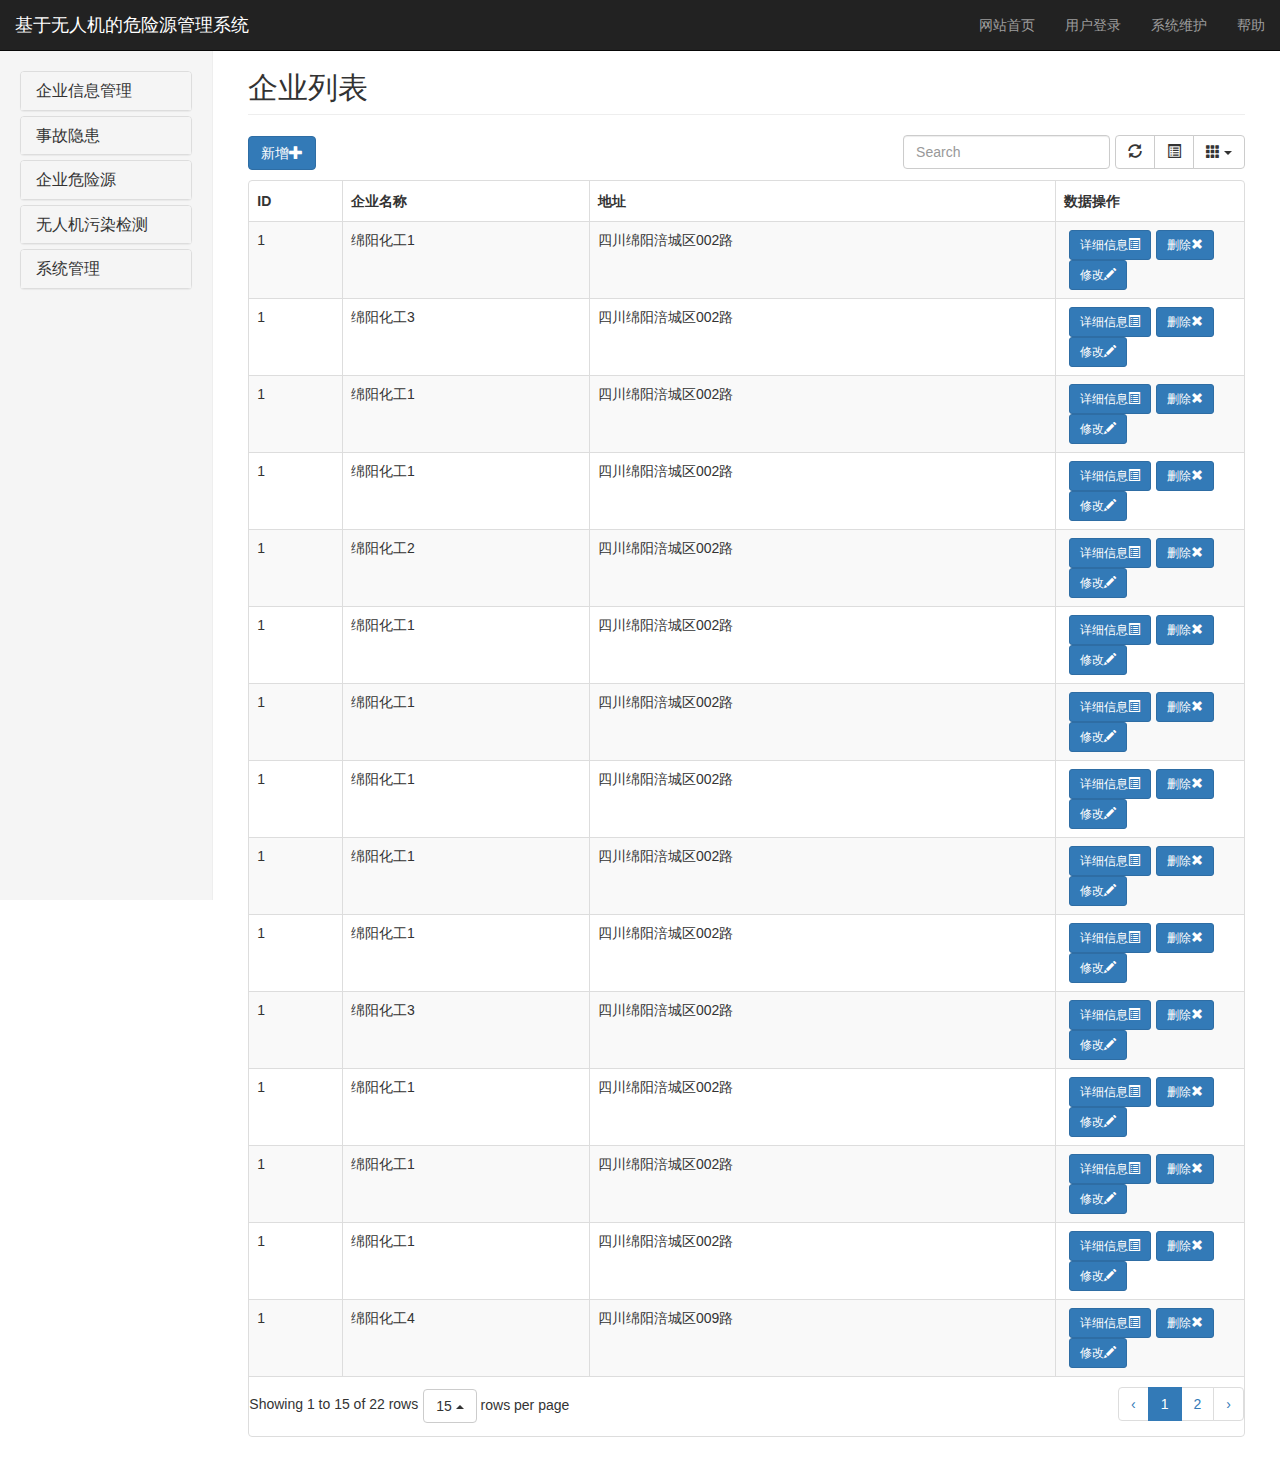
==== index.html @ 4d7ba543 "8.31 其他" ====
<!DOCTYPE html>
<html lang="en">
<head>
    <meta charset="UTF-8">
    <title>企业信息管理</title>
    <script src="js/jquery-3.2.1.js"></script>
    <link rel="stylesheet" href="css/bootstrap.css">
    <script src="js/bootstrap.js"></script>
    <script src="js/webjs.js"></script>
    <link rel="stylesheet" href="css/bootstrap-table.min.css">
    <link rel="stylesheet" href="css/webcss.css">
    <script src="js/bootstrap-table.min.js"></script>
</head>
<body>
<nav class="navbar navbar-inverse navbar-fixed-top ">
    <div class="container-fluid">
        <div class="navbar-header">
            <button type="button" class="navbar-toggle collapsed" data-toggle="collapse" data-target="#navbar" aria-expanded="false" aria-controls="navbar">
                <span class="sr-only">Toggle navigation</span>
                <span class="icon-bar"></span>
                <span class="icon-bar"></span>
                <span class="icon-bar"></span>
            </button>
            <a class="navbar-brand" href="#">基于无人机的危险源管理系统</a>
        </div>
        <div id="navbar" class="navbar-collapse collapse">
            <ul class="nav navbar-nav navbar-right">
                <li><a href="#">网站首页</a></li>
                <li><a data-target="#mymodal" data-toggle="modal">用户登录</a></li>
                <li><a href="#">系统维护</a></li>
                <li><a href="#">帮助</a></li>
            </ul>
        </div>
    </div>
</nav>
<!--登录界面-->

<div class="modal fade" tabindex="-1 " role="dialog" aria-describedby="mydialogmodal" id="mymodal">
    <div class="modal-dialog" role="document">
        <div class="modal-content">
            <div class="modal-header">
                <button type="button" class="close" aria-label="Close" data-dismiss="modal" >
                    <span aria-hidden="true">&times;</span>
                </button>
                <h4 class="modal-title" id="mymodallabel">登录页面</h4>
            </div>
            <div class="modal-body">
                <form>
                    <div class="form-group">
                        <label for="name" class="control-label">用户名</label>
                        <input type="text" class="form-control" id="name">
                    </div>
                    <div class="form-group">
                        <label for="psd" class="control-label">密码</label>
                        <input type="password" class="form-control" id="psd">
                    </div>
                </form>

            </div>
            <div class="modal-footer">
                <button type="button" class="btn btn-default" data-dismiss="modal">取消</button>
                <button type="button" class="btn btn-primary">确定</button>
            </div>

        </div>

    </div>

</div>
<!--详细信息模态栏-->
<div id="xxxxmodal" class="modal fade" tabindex="-1" role="dialog">
    <div class="modal-dialog" style="width: 60%;" role="document">
        <div class="modal-content">
            <div class="modal-header">
                <button type="button" class="close" data-dismiss="modal" aria-label="Close"><span aria-hidden="true">&times;</span></button>
                <h4 class="modal-title">详细信息</h4>
            </div>
            <div class="modal-body">
                <div class="table-responsive" style="padding: 0 10% 0 10%">
                    <form>
                        <table id="xxxx" class="table table-bordered">
                            <tr>
                                <td>企业名称</td>
                                <td id="qymc"></td>
                                <td>组织机构代码</td>
                                <td id="zzjgdm"></td>
                            </tr>
                            <tr>
                                <td>注册号</td>
                                <td id="zch"></td>
                                <td>注册地址</td>
                                <td id="zcdz"></td>
                            </tr>
                            <tr>
                                <td>法定代表人</td>
                                <td id="fddbr"></td>
                                <td>成立日期</td>
                                <td id="clrq"></td>
                            </tr>
                            <tr>
                                <td>行政区划代码</td>
                                <td id="xzqhdm"></td>
                                <td>登记注册类型</td>
                                <td id="djzclx"></td>
                            </tr>
                            <tr>
                                <td>经营范围</td>
                                <td id="jyfw"></td>
                                <td>上级主管部门</td>
                                <td id="sjzgbm"></td>
                            </tr>
                            <tr>
                                <td>固定资产总值</td>
                                <td id="gdzczz"></td>
                                <td>年收入</td>
                                <td id="nsr"></td>
                            </tr>
                            <tr>
                                <td>总利润</td>
                                <td id="zlr"></td>
                                <td>占地面积</td>
                                <td id="zdmj"></td>
                            </tr>
                            <tr>
                                <td>通讯地址</td>
                                <td id="txdz"></td>
                                <td>邮政编码</td>
                                <td id="yzbm"></td>
                            </tr>
                        </table>
                        <div class="col-sm-2 col-sm-offset-5">
                            <div class="btn-group btn-group-justified">
                                <a id="gb" class="btn btn-primary">关闭</a>
                            </div>

                        </div>
                    </form>

                </div>
            </div>
            <!--<div class="modal-footer">-->
                <!--<button type="button" class="btn btn-primary" data-dismiss="modal">关闭</button>-->

            <!--</div>-->
        </div>
    </div>
</div>
<!--删除信息模态栏-->
<div id="deletemodal" class="modal fade" tabindex="-1" role="dialog" >
    <div class="modal-dialog" role="document">
        <div class="modal-content">
            <div class="modal-header">
                <button type="button" class="close" data-dismiss="modal" aria-label="Close"><span aria-hidden="true">&times;</span></button>
                <h4 class="modal-title">警告</h4>
            </div>
            <div class="modal-body">
                <p>是否删除该条记录&hellip;</p>
            </div>
            <div class="modal-footer">
                <button type="button" class="btn btn-default" data-dismiss="modal">是</button>
                <button type="button" class="btn btn-primary">否</button>
            </div>
        </div>
    </div>
</div>
<!--修改模态栏-->
<div id="xiugaimodal" class="modal fade" tabindex="-1" role="dialog" >
    <div class="modal-dialog" style="width: 60%;" role="document">
        <div class="modal-content">
            <div class="modal-header">
                <button type="button" class="close" data-dismiss="modal" aria-label="Close"><span aria-hidden="true">&times;</span></button>
                <h4 class="modal-title">请填写修改信息</h4>
            </div>
            <div class="modal-body">
                <div class="table-responsive" style="padding: 0 10% 0 10%">
                    <form id="formxg" name="formxg" action="#" method="post">
                        <table id="xgxxxx" class="table table-bordered">
                            <tr>
                                <td>企业名称</td>
                                <td><input name="qyxx" type="text" class="form-control"></td>
                                <td>组织机构代码</td>
                                <td><input name="zzjgdm" type="text" class="form-control"></td>
                            </tr>
                            <tr>
                                <td>注册号</td>
                                <td><input name="zch" type="text" class="form-control"></td>
                                <td>注册地址</td>
                                <td><input name="zcdz" type="text" class="form-control"></td>
                            </tr>
                            <tr>
                                <td>法定代表人</td>
                                <td><input name="fddbr" type="text" class="form-control"></td>
                                <td>成立日期</td>
                                <td><input name="clrq" type="date" class="form-control"></td>
                            </tr>
                            <tr>
                                <td>行政区划代码</td>
                                <td><input name="xzqhdm" type="text" class="form-control"></td>
                                <td>登记注册类型</td>
                                <td><input name="djzclx" type="text" class="form-control"></td>
                            </tr>
                            <tr>
                                <td>经营范围</td>
                                <td><input name="jyfw" type="text" class="form-control"></td>
                                <td>上级主管部门</td>
                                <td><input name="sjzgbm" type="text" class="form-control"></td>
                            </tr>
                            <tr>
                                <td>固定资产总值</td>
                                <td><input name="gdzczz" type="text" class="form-control"></td>
                                <td>年收入</td>
                                <td><input name="nsr" type="text" class="form-control"></td>
                            </tr>
                            <tr>
                                <td>总利润</td>
                                <td><input name="zlr" type="text" class="form-control"></td>
                                <td>占地面积</td>
                                <td><input name="zdmj" type="text" class="form-control"></td>
                            </tr>
                            <tr>
                                <td>通讯地址</td>
                                <td><input name="txdz" type="text" class="form-control"></td>
                                <td>邮政编码</td>
                                <td><input name="yzbm" type="text" class="form-control" pattern="[1-9]\d{5}(?!\d)" required title="请输入正确的邮政编码"></td>
                            </tr>
                        </table>
                        <div class=" col-sm-2 col-sm-offset-4">
                            <input type="submit" value="提交" class="form-control btn btn-primary">
                        </div>
                        <div class="col-sm-2">
                            <input id="qx" type="button" value="取消" class="form-control btn btn-primary">
                        </div>

                    </form>
                </div>
            </div>
            <!--<div class="modal-footer">-->
                <!--<button  type="button" class="btn btn-default" data-dismiss="modal">提交</button>-->
                <!--<button type="button" class="btn btn-primary">取消</button>-->
            <!--</div>-->
        </div>
    </div>
</div>
<div class="container-fluid">
    <div class="row">
        <div class="col-sm-3 col-md-2 sidebar">
            <div class="panel-group" id="accordion">
                <div class="panel panel-default">
                    <div class="panel-heading">
                        <h4 class="panel-title"><a href="#collapseone" data-parent="#accordion" data-toggle="collapse">企业信息管理</a></h4>
                    </div>
                    <div id="collapseone" class="panel-collapse collapse">
                        <div class="list-group">
                            <a id="item0" class="list-group-item active" href="#">企业信息</a>
                            <a id="item1" class="list-group-item" href="#">资质情况</a>
                            <a id="item2" class="list-group-item" href="#">安全经费</a>
                        </div>
                    </div>
                </div>
                <!--<div class="panel panel-default">-->
                    <!--<div class="panel-heading">-->
                        <!--<h4 class="panel-title"><a href="#collapsetwo" data-parent="#accordion" data-toggle="collapse">资质信息</a></h4>-->
                    <!--</div>-->
                    <!--<div id="collapsetwo" class="panel-collapse collapse">-->
                        <!--<div class="list-group">-->
                            <!--<a id="item2" class="list-group-item" href="#">安全经费</a>-->
                        <!--</div>-->
                    <!--</div>-->
                <!--</div>-->
                <div class="panel panel-default">
                    <div class="panel-heading">
                        <h4 class="panel-title"><a data-toggle="collapse" data-parent="#accordion" href="#collapsetwo">事故隐患</a></h4>
                    </div>
                    <div id="collapsetwo" class="panel-collapse collapse">
                            <div class="list-group">
                                <a id="item4" href="#" class="list-group-item">隐患信息</a>
                                <a id="item5" href="#" class="list-group-item">危险源目录</a>
                            </div>
                    </div>
                </div>
                <div class="panel panel-default">
                    <div class="panel-heading">
                        <h4 class="panel-title"><a href="#collapsethree" data-parent="accordion" data-toggle="collapse">企业危险源</a></h4>
                    </div>
                    <div id="collapsethree" class="panel-collapse collapse">
                        <a id="item3" class="list-group-item" href="#">危险源分类</a>
                    </div>
                </div>
                <div class="panel panel-default">
                    <div class="panel-heading">
                        <h4 class="panel-title"><a data-toggle="collapse" data-parent="#accordion" href="#collapseFive">无人机污染检测</a></h4>
                    </div>
                    <div id="collapseFive" class="panel-collapse collapse">
                            <div class="list-group">
                                <a id="item7" href="#" class="list-group-item">无人机数据采集</a>
                                <a id="item8"href="#" class="list-group-item">历史数据</a>
                                <a id="item9"href="#" class="list-group-item">数据管理</a>
                            </div>
                    </div>
                </div>
                <div class="panel panel-default">
                    <div class="panel-heading">
                        <h4 class="panel-title"><a href="#collapsefour" data-toggle="collapse" data-parent="accordion">系统管理</a></h4>
                    </div>
                    <div id="collapsefour" class="panel-collapse collapse">
                        <a href="#" id="item6" class="list-group-item">数据管理</a>
                    </div>
                </div>
            </div>

        </div>
        <!--去除了main-->
        <div id="rightcontent" class="col-sm-9 col-sm-offset-3 col-md-10 col-md-offset-2 main">
            <div id="content_item0" class="container-fluid">
                <h2 class="sub-header">企业列表</h2>
                <div id="toolbar0">
                    <div class="btn-group">
                        <button class="btn btn-primary" type="button">新增<span class="glyphicon glyphicon-plus"></span></button>
                        <!--<button class="btn btn-default" type="button" data-target="#deletemodal" data-toggle="modal">删除<span class="glyphicon glyphicon-remove"></span></button>-->
                        <!--<button class="btn btn-default" type="button" data-target="#xiugaimodal" data-toggle="modal">修改<span class="glyphicon glyphicon-pencil"></span></button>-->
                    </div>
                </div>
                    <div class="table-responsive">
                        <table id="table" class="table table-hover"></table>
                    </div>
            </div>
            <div id="content_item1" class="container-fluid hidden">
                <h2 class="sub-header">企业资质情况</h2>
                <div id="toolbar1" >
                    <div class="input-group" style="width:350px">
                        <div class="input-group-btn">
                            <button type="button" class="btn btn-info dropdown-toggle" data-toggle="dropdown">请选择<span class="caret"></span></button>
                            <ul class="dropdown-menu">
                                <li><a href="#">企业名称</a></li>
                                <li><a href="#">企业编号</a></li>
                            </ul>
                            <!--<label class="control-label">选择企业</label>-->
                            <!--<select class="form-control">-->
                                <!--<option value="" selected>企业名称</option>-->
                                <!--<option value="">企业编号</option>-->
                            <!--</select>-->
                        </div>
                        <input type="text" class="form-control" placeholder="输入查询条件">
                        <span class="input-group-btn">
                            <button class="btn btn-primary">搜索</button>
                        </span>
                    </div>
                </div>
                <div class="table-responsive">
                    <table id="table1" class="table table-hover"
                           data-toggle="table"
                           data-url="data/tablejson.json"
                           data-toolbar="#toolbar1"
                           data-show-refresh="true"
                           data-show-toggle="true"
                           data-show-columns="true"
                           data-pagination="true"
                           data-page-size="15"
                           data-page-list="[15,30,50]"
                           data-search="true">
                        <thead>
                        <tr>
                            <th data-field="id">ID</th>
                            <th data-field="zzzsbh">资质证书编号</th>
                            <th data-field="zzmc">资质名称</th>
                            <th data-field="zzjb">资质级别</th>
                            <th data-field="status">当前状态</th>
                            <th data-field="zzpzrq">资质批准日期</th>
                            <th data-field="zzyxq">资质有效期</th>
                        </tr>
                        </thead>
                    </table>
                </div>
            </div>
            <div id="content_item2" class="container hidden">
                <h2 class="sub-header">安全经费情况</h2>
                <!--<div id="toolbar2">-->
                    <!--<div class="btn-group">-->
                        <!--<button class="btn btn-primary" type="button">新增<span class="glyphicon glyphicon-plus"></span></button>-->
                        <!--<button class="btn btn-default" type="button" data-target="#deletemodal" data-toggle="modal">删除<span class="glyphicon glyphicon-remove"></span></button>-->
                        <!--<button class="btn btn-default" type="button" data-target="#xiugaimodal" data-toggle="modal">修改<span class="glyphicon glyphicon-pencil"></span></button>-->
                    <!--</div>-->
                <!--</div>-->
                <div class="table-responsive">
                    <table id="table2" class="table table-hover"
                           data-toggle="table"
                           data-url="data/tablejson.json"

                           data-show-refresh="true"
                           data-show-toggle="true"
                           data-show-columns="true"
                           data-pagination="true"
                           data-page-size="15"
                           data-page-list="[15,30,50]"
                           data-search="true">
                        <thead>
                        <tr>
                            <th data-field="id" rowspan="2">ID</th>
                            <th data-field="trbh" rowspan="2">年份</th>
                            <th data-field="yjtrzj" rowspan="2">投入资金总额</th>
                            <th data-field="yjtrzj" rowspan="2">同期年总收入</th>
                            <th colspan="8" class="text-center">投入分类</th>

                        </tr>
                        <tr>
                            <th data-field="gysbgztr">工艺改造投入</th>
                            <th data-field="aqpjtr">安全评价投入</th>
                            <th data-field="nbyptr">劳保用品投入	</th>
                            <th data-field="aqjytr">安全教育投入</th>
                            <th data-field="aqjytr">隐患整改投入</th>
                            <th data-field="aqkytr">安全科研投入</th>
                            <th data-field="aqjgtr">安全技改投入</th>
                            <th data-field="qtaqtr">其他安全投入</th>
                        </tr>
                        </thead>
                    </table>
                </div>
            </div>
            <div id="content_item3" class="container-fluid hidden">
                <div class="panel panel-default" style="margin-top: 50px;">
                    <div class="panel-heading">
                        危险品分类
                    </div>
                    <div class="panel-body">
                        <div class="row">
                            <div class="col-lg-2">
                                <a class="thumbnail">
                                    <img src="img/储罐.png"/>
                                </a>
                                <div class="caption">
                                    <h3 class="text-center">储罐区</h3>
                                </div>
                            </div>
                            <div class="col-lg-2">
                                <a class="thumbnail">
                                    <img src="img/库区1.png"/>
                                </a>
                                <div class="caption">
                                    <h3 class="text-center">库区</h3>
                                </div>
                            </div>
                            <div class="col-lg-2">
                                <a class="thumbnail">
                                    <img src="img/工业锅炉.png"/>
                                </a>
                                <div class="caption">
                                    <h3 class="text-center">工业锅炉</h3>
                                </div>
                            </div>
                            <div class="col-lg-2">
                                <a href="#" class="thumbnail">
                                    <img src="img/管道.png"/></a>
                                <div class="caption">
                                    <h3 class="text-center">压力管道</h3>
                                </div>
                            </div>
                            <div class="col-lg-2">
                                <a href="#" class="thumbnail">
                                    <img src="img/煤矿.png"/>
                                </a>
                                <div class="caption">
                                    <h3 class="text-center">煤矿</h3>
                                </div>
                            </div>
                            <div class="col-lg-2">
                                <a href="#" class="thumbnail">
                                    <img src="img/金属行情.png"/>
                                </a>
                                <div class="caption">
                                    <h3 class="text-center">金属矿</h3>
                                </div>
                            </div>
                        </div>
                        <div class="row">
                            <div class="col-lg-2">
                                <a href="#" class="thumbnail">
                                    <img src="img/废金属.png"/>
                                </a>
                                <div class="caption">
                                    <h3 class="text-center">尾矿区</h3>
                                </div>
                            </div>
                            <div class="col-lg-2">
                                <a href="#" class="thumbnail">
                                    <img src="img/生产.png"/>
                                </a>
                                <div class="caption">
                                    <h3 class="text-center">危险生产场所</h3>
                                </div>
                            </div>
                            <div class="col-lg-2">
                                <a href="#" class="thumbnail">
                                    <img src="img/危险.png"/></a>
                                <div class="caption">
                                    <h3 class="text-center">压力容器</h3>
                                </div>
                            </div>
                        </div>
                    </div>
                </div>
            </div>
        </div>
    </div>
</div>
</body>
</html>
---- css/webcss.css ----
@charset "utf-8";
/* CSS Document */
.sidebar {
    display: none;
}
.nav-sidebar {
    margin-right: -21px; /* 20px padding + 1px border */
    margin-bottom: 20px;
    margin-left: -20px;
}
.nav-sidebar > li > a {
    padding-right: 20px;
    padding-left: 20px;
}
.nav-sidebar > .active > a,
.nav-sidebar > .active > a:hover,
.nav-sidebar > .active > a:focus {
    color: #fff;
    background-color: #428bca;
}
.main {
    padding: 20px;
    /*position: fixed;*/
    padding-top: 51px;
}
@media (min-width: 768px) {
    .sidebar {
        position: fixed;
        top: 51px;
        bottom: 0;
        left: 0;
        z-index: 1000;
        display: block;
        padding: 20px;
        overflow-x: hidden;
        overflow-y: auto; /* Scrollable contents if viewport is shorter than content. */
        background-color: #f5f5f5;
        border-right: 1px solid #eee;
    }
}
.panel-title a{
    text-decoration: none;
}
.sub-header {
    padding-bottom: 10px;
    border-bottom: 1px solid #eee;
}
a[class='btn btn-primary btn-sm']{
    margin-left: 5px;
}
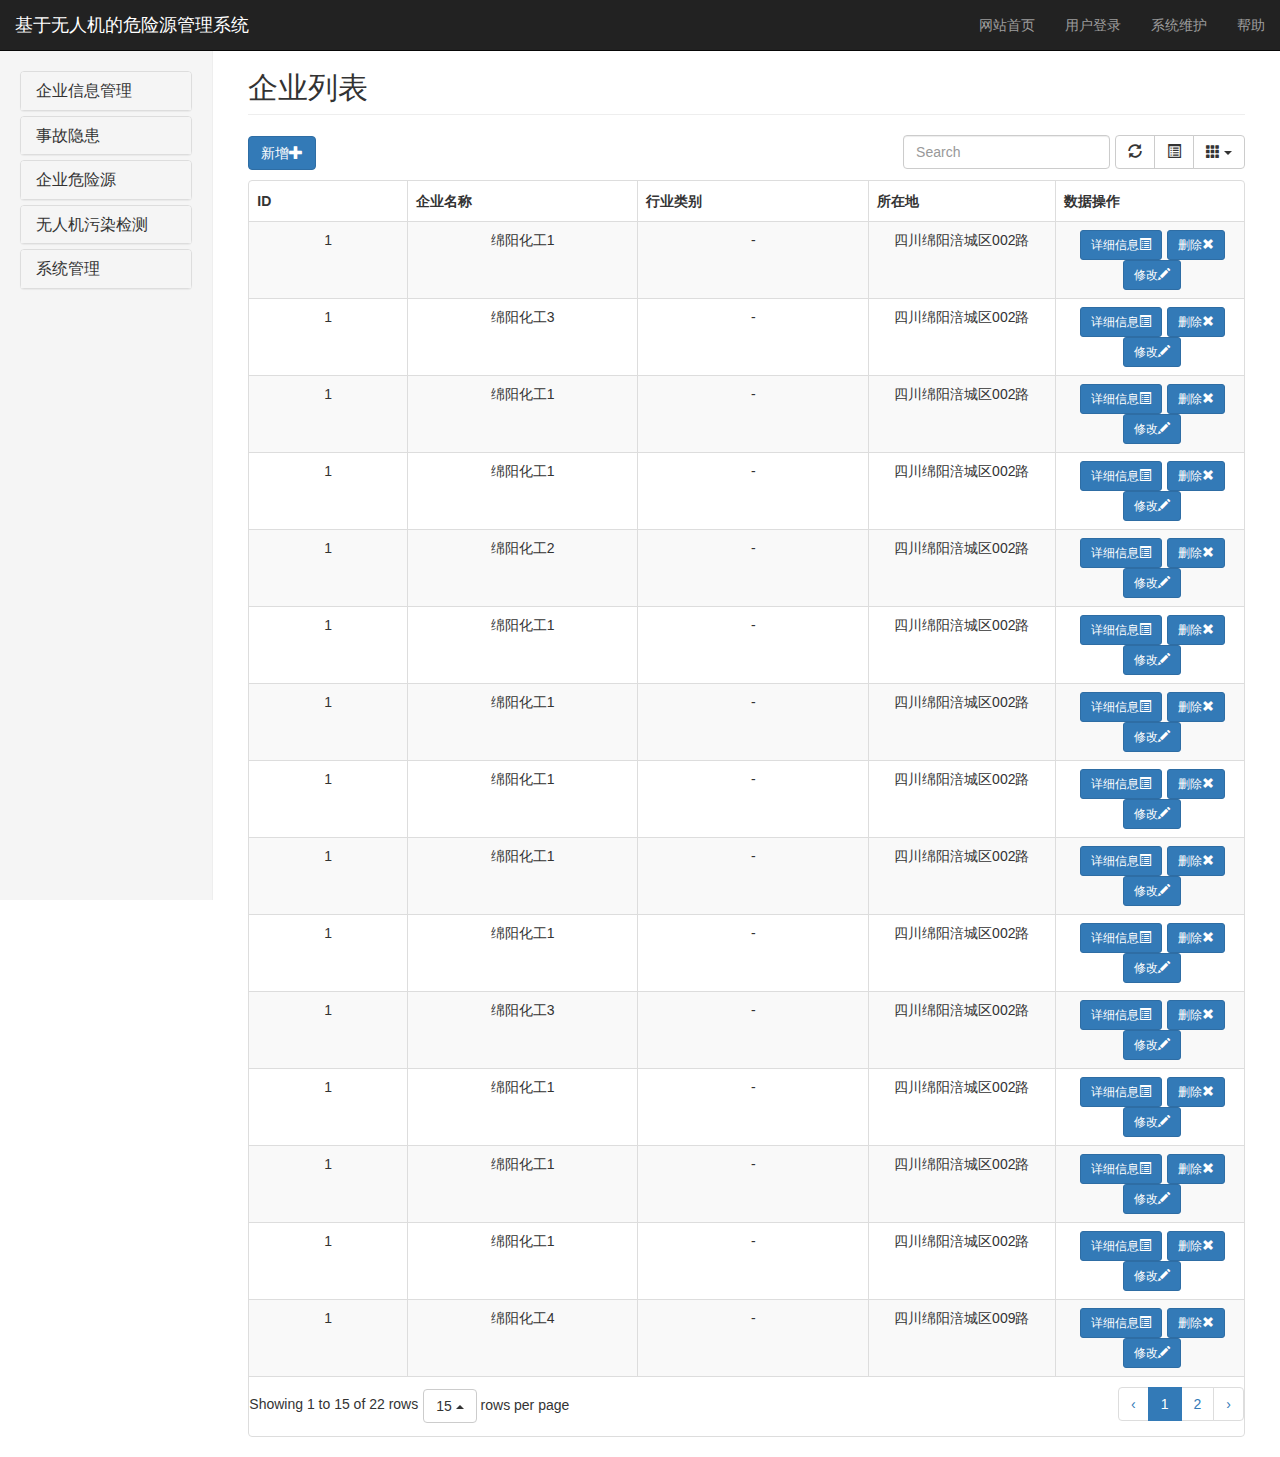
==== commit c18ca13c: "ADD" ====
--- a/index.html
+++ b/index.html
@@ -34,7 +34,6 @@
     </div>
 </nav>
 <!--登录界面-->
-
 <div class="modal fade" tabindex="-1 " role="dialog" aria-describedby="mydialogmodal" id="mymodal">
     <div class="modal-dialog" role="document">
         <div class="modal-content">
--- a/css/webcss.css
+++ b/css/webcss.css
@@ -48,4 +48,9 @@
 a[class='btn btn-primary btn-sm']{
     margin-left: 5px;
 }
+#zhmnTable > th,td{
+    width: 50px;
+    text-align: center;
+}
 
+
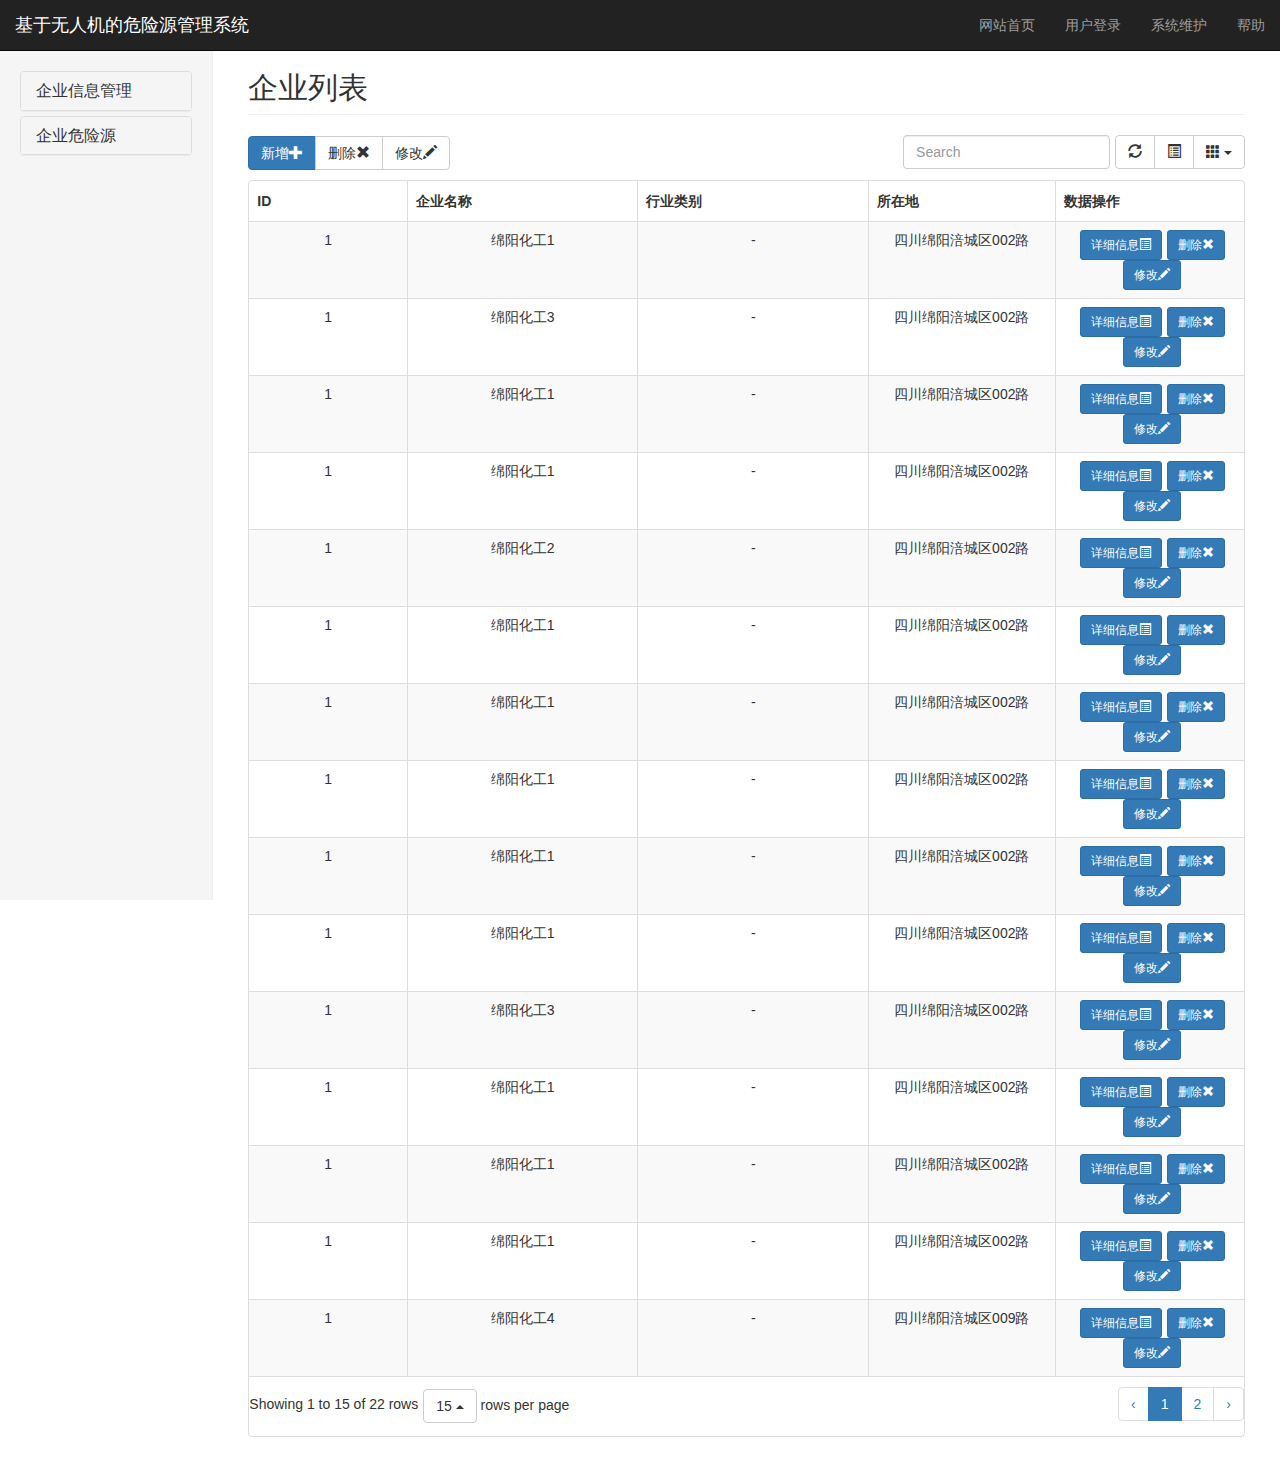
==== commit 408d2572: "Merge branch 'master' of D:\Webstormprojiects\bootweb2 with conflicts." ====
--- a/index.html
+++ b/index.html
@@ -268,45 +268,13 @@
                 <!--</div>-->
                 <div class="panel panel-default">
                     <div class="panel-heading">
-                        <h4 class="panel-title"><a data-toggle="collapse" data-parent="#accordion" href="#collapsetwo">事故隐患</a></h4>
-                    </div>
-                    <div id="collapsetwo" class="panel-collapse collapse">
-                            <div class="list-group">
-                                <a id="item4" href="#" class="list-group-item">隐患信息</a>
-                                <a id="item5" href="#" class="list-group-item">危险源目录</a>
-                            </div>
-                    </div>
-                </div>
-                <div class="panel panel-default">
-                    <div class="panel-heading">
                         <h4 class="panel-title"><a href="#collapsethree" data-parent="accordion" data-toggle="collapse">企业危险源</a></h4>
                     </div>
                     <div id="collapsethree" class="panel-collapse collapse">
                         <a id="item3" class="list-group-item" href="#">危险源分类</a>
                     </div>
                 </div>
-                <div class="panel panel-default">
-                    <div class="panel-heading">
-                        <h4 class="panel-title"><a data-toggle="collapse" data-parent="#accordion" href="#collapseFive">无人机污染检测</a></h4>
-                    </div>
-                    <div id="collapseFive" class="panel-collapse collapse">
-                            <div class="list-group">
-                                <a id="item7" href="#" class="list-group-item">无人机数据采集</a>
-                                <a id="item8"href="#" class="list-group-item">历史数据</a>
-                                <a id="item9"href="#" class="list-group-item">数据管理</a>
-                            </div>
-                    </div>
-                </div>
-                <div class="panel panel-default">
-                    <div class="panel-heading">
-                        <h4 class="panel-title"><a href="#collapsefour" data-toggle="collapse" data-parent="accordion">系统管理</a></h4>
-                    </div>
-                    <div id="collapsefour" class="panel-collapse collapse">
-                        <a href="#" id="item6" class="list-group-item">数据管理</a>
-                    </div>
-                </div>
-            </div>
-
+            </div>
         </div>
         <!--去除了main-->
         <div id="rightcontent" class="col-sm-9 col-sm-offset-3 col-md-10 col-md-offset-2 main">
@@ -315,8 +283,8 @@
                 <div id="toolbar0">
                     <div class="btn-group">
                         <button class="btn btn-primary" type="button">新增<span class="glyphicon glyphicon-plus"></span></button>
-                        <!--<button class="btn btn-default" type="button" data-target="#deletemodal" data-toggle="modal">删除<span class="glyphicon glyphicon-remove"></span></button>-->
-                        <!--<button class="btn btn-default" type="button" data-target="#xiugaimodal" data-toggle="modal">修改<span class="glyphicon glyphicon-pencil"></span></button>-->
+                        <button class="btn btn-default" type="button" data-target="#deletemodal" data-toggle="modal">删除<span class="glyphicon glyphicon-remove"></span></button>
+                        <button class="btn btn-default" type="button" data-target="#xiugaimodal" data-toggle="modal">修改<span class="glyphicon glyphicon-pencil"></span></button>
                     </div>
                 </div>
                     <div class="table-responsive">
@@ -329,9 +297,9 @@
                     <div class="input-group" style="width:350px">
                         <div class="input-group-btn">
                             <button type="button" class="btn btn-info dropdown-toggle" data-toggle="dropdown">请选择<span class="caret"></span></button>
-                            <ul class="dropdown-menu">
-                                <li><a href="#">企业名称</a></li>
-                                <li><a href="#">企业编号</a></li>
+                            <ul class="dropdown-menu" role="menu">
+                                <li><a role="menuitem" href="#">企业名称</a></li>
+                                <li><a role="menuitem" href="#">企业编号</a></li>
                             </ul>
                             <!--<label class="control-label">选择企业</label>-->
                             <!--<select class="form-control">-->
@@ -371,7 +339,7 @@
                     </table>
                 </div>
             </div>
-            <div id="content_item2" class="container hidden">
+            <div id="content_item2" class="container-fluid hidden">
                 <h2 class="sub-header">安全经费情况</h2>
                 <!--<div id="toolbar2">-->
                     <!--<div class="btn-group">-->
@@ -384,7 +352,6 @@
                     <table id="table2" class="table table-hover"
                            data-toggle="table"
                            data-url="data/tablejson.json"
-
                            data-show-refresh="true"
                            data-show-toggle="true"
                            data-show-columns="true"
@@ -394,7 +361,7 @@
                            data-search="true">
                         <thead>
                         <tr>
-                            <th data-field="id" rowspan="2">ID</th>
+                            <th data-field="id" rowspan="2"></th>
                             <th data-field="trbh" rowspan="2">年份</th>
                             <th data-field="yjtrzj" rowspan="2">投入资金总额</th>
                             <th data-field="yjtrzj" rowspan="2">同期年总收入</th>
@@ -416,13 +383,14 @@
                 </div>
             </div>
             <div id="content_item3" class="container-fluid hidden">
-                <div class="panel panel-default" style="margin-top: 50px;">
+                <div class="panel panel-primary" style="margin-top: 50px;">
                     <div class="panel-heading">
                         危险品分类
                     </div>
                     <div class="panel-body">
+
                         <div class="row">
-                            <div class="col-lg-2">
+                            <div class="col-lg-4">
                                 <a class="thumbnail">
                                     <img src="img/储罐.png"/>
                                 </a>
@@ -430,64 +398,15 @@
                                     <h3 class="text-center">储罐区</h3>
                                 </div>
                             </div>
-                            <div class="col-lg-2">
-                                <a class="thumbnail">
-                                    <img src="img/库区1.png"/>
-                                </a>
-                                <div class="caption">
-                                    <h3 class="text-center">库区</h3>
-                                </div>
-                            </div>
-                            <div class="col-lg-2">
-                                <a class="thumbnail">
-                                    <img src="img/工业锅炉.png"/>
-                                </a>
-                                <div class="caption">
-                                    <h3 class="text-center">工业锅炉</h3>
-                                </div>
-                            </div>
-                            <div class="col-lg-2">
-                                <a href="#" class="thumbnail">
-                                    <img src="img/管道.png"/></a>
-                                <div class="caption">
-                                    <h3 class="text-center">压力管道</h3>
-                                </div>
-                            </div>
-                            <div class="col-lg-2">
-                                <a href="#" class="thumbnail">
-                                    <img src="img/煤矿.png"/>
-                                </a>
-                                <div class="caption">
-                                    <h3 class="text-center">煤矿</h3>
-                                </div>
-                            </div>
-                            <div class="col-lg-2">
-                                <a href="#" class="thumbnail">
-                                    <img src="img/金属行情.png"/>
-                                </a>
-                                <div class="caption">
-                                    <h3 class="text-center">金属矿</h3>
-                                </div>
-                            </div>
-                        </div>
-                        <div class="row">
-                            <div class="col-lg-2">
-                                <a href="#" class="thumbnail">
-                                    <img src="img/废金属.png"/>
-                                </a>
-                                <div class="caption">
-                                    <h3 class="text-center">尾矿区</h3>
-                                </div>
-                            </div>
-                            <div class="col-lg-2">
-                                <a href="#" class="thumbnail">
-                                    <img src="img/生产.png"/>
-                                </a>
-                                <div class="caption">
-                                    <h3 class="text-center">危险生产场所</h3>
-                                </div>
-                            </div>
-                            <div class="col-lg-2">
+                            <!--<div class="col-lg-4">-->
+                                <!--<a class="thumbnail">-->
+                                    <!--<img src="img/库区1.png"/>-->
+                                <!--</a>-->
+                                <!--<div class="caption">-->
+                                    <!--<h3 class="text-center">库区</h3>-->
+                                <!--</div>-->
+                            <!--</div>-->
+                            <div class="col-lg-4">
                                 <a href="#" class="thumbnail">
                                     <img src="img/危险.png"/></a>
                                 <div class="caption">
@@ -495,6 +414,56 @@
                                 </div>
                             </div>
                         </div>
+                        <!--<div class="row">-->
+                            <!--<div class="col-lg-4">-->
+                                <!--<a href="#" class="thumbnail">-->
+                                    <!--<img src="img/管道.png"/></a>-->
+                                <!--<div class="caption">-->
+                                    <!--<h3 class="text-center">压力管道</h3>-->
+                                <!--</div>-->
+                            <!--</div>-->
+                            <!--<div class="col-lg-4">-->
+                                <!--<a href="#" class="thumbnail">-->
+                                    <!--<img src="img/煤矿.png"/>-->
+                                <!--</a>-->
+                                <!--<div class="caption">-->
+                                    <!--<h3 class="text-center">煤矿</h3>-->
+                                <!--</div>-->
+                            <!--</div>-->
+                            <!--<div class="col-lg-4">-->
+                                <!--<a href="#" class="thumbnail">-->
+                                    <!--<img src="img/金属行情.png"/>-->
+                                <!--</a>-->
+                                <!--<div class="caption">-->
+                                    <!--<h3 class="text-center">金属矿</h3>-->
+                                <!--</div>-->
+                            <!--</div>-->
+                        <!--</div>-->
+                        <!--<div class="row">-->
+                            <!--<div class="col-lg-4">-->
+                                <!--<a href="#" class="thumbnail">-->
+                                    <!--<img src="img/废金属.png"/>-->
+                                <!--</a>-->
+                                <!--<div class="caption">-->
+                                    <!--<h3 class="text-center">尾矿区</h3>-->
+                                <!--</div>-->
+                            <!--</div>-->
+                            <!--<div class="col-lg-4">-->
+                                <!--<a href="#" class="thumbnail">-->
+                                    <!--<img src="img/生产.png"/>-->
+                                <!--</a>-->
+                                <!--<div class="caption">-->
+                                    <!--<h3 class="text-center">危险生产场所</h3>-->
+                                <!--</div>-->
+                            <!--</div>-->
+                            <!--<div class="col-lg-4">-->
+                                <!--<a href="#" class="thumbnail">-->
+                                    <!--<img src="img/危险.png"/></a>-->
+                                <!--<div class="caption">-->
+                                    <!--<h3 class="text-center">压力容器</h3>-->
+                                <!--</div>-->
+                            <!--</div>-->
+                        <!--</div>-->
                     </div>
                 </div>
             </div>
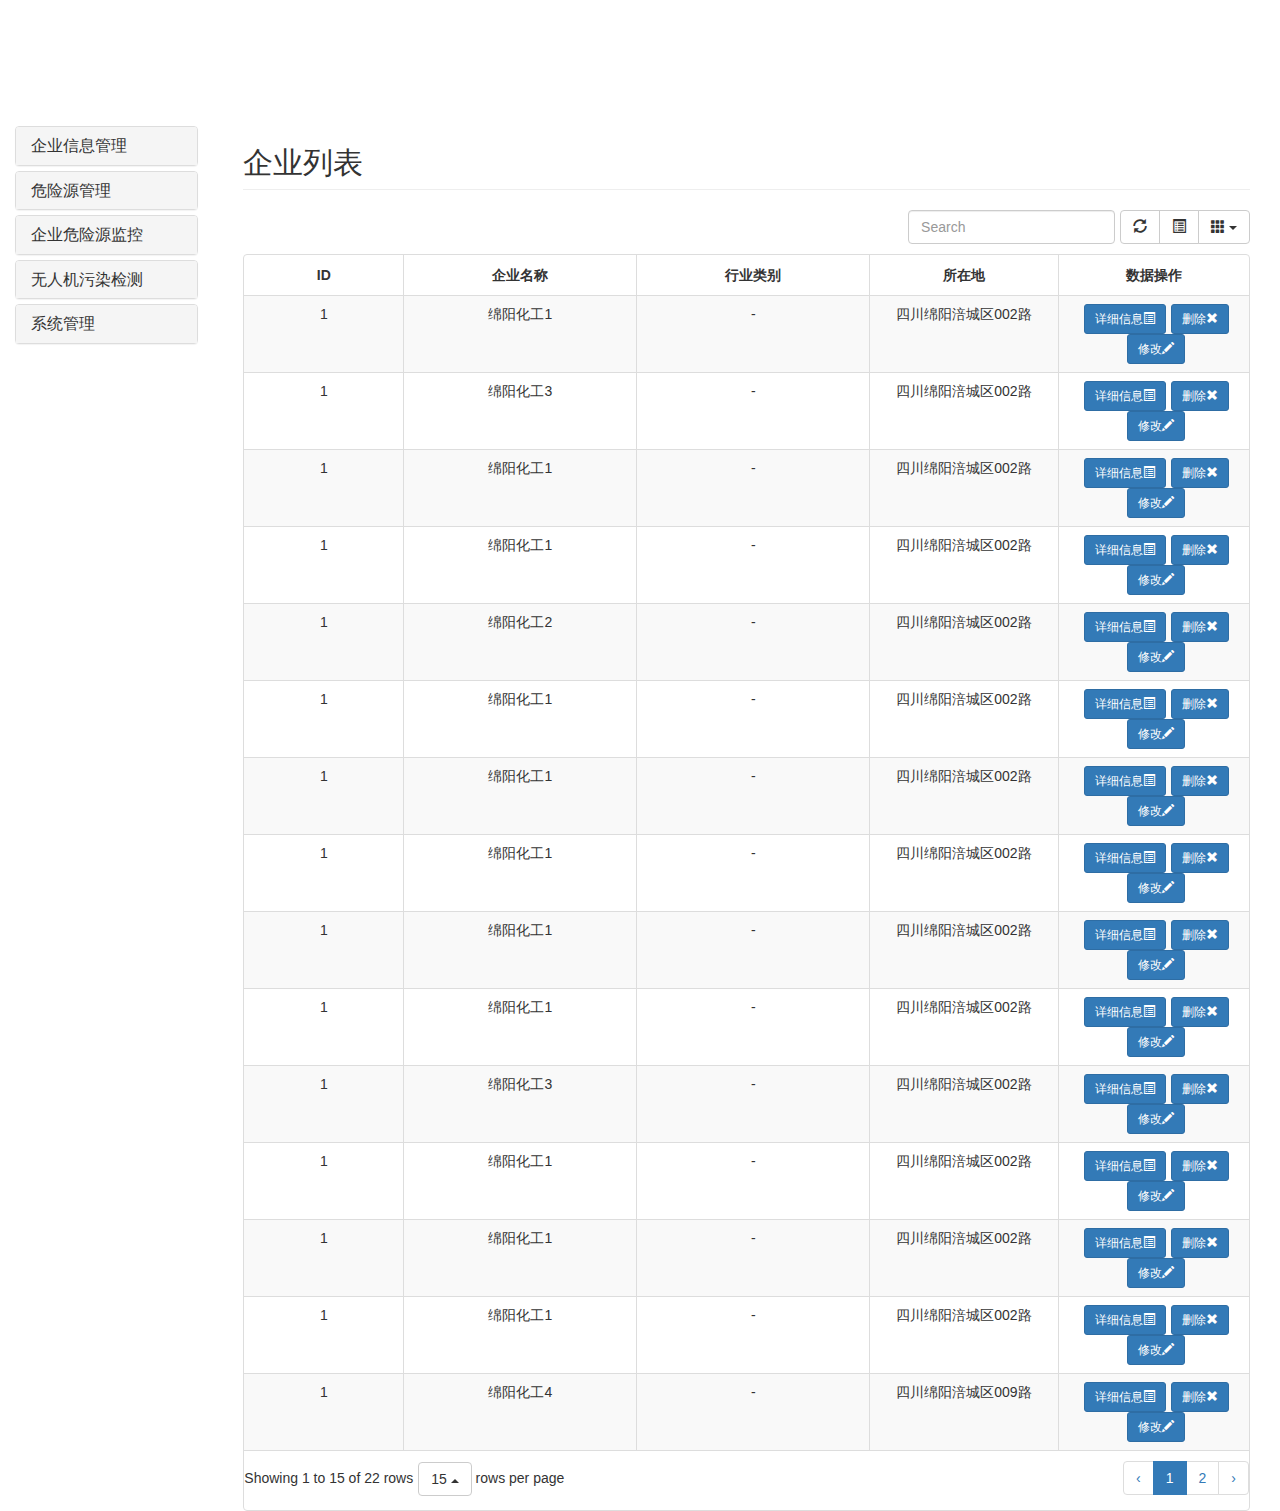
==== commit 0ec97896: "ADD 4" ====
--- a/index.html
+++ b/index.html
@@ -2,38 +2,26 @@
 <html lang="en">
 <head>
     <meta charset="UTF-8">
-    <title>企业信息管理</title>
+    <title>企业危险源管理</title>
     <script src="js/jquery-3.2.1.js"></script>
     <link rel="stylesheet" href="css/bootstrap.css">
     <script src="js/bootstrap.js"></script>
+    <link rel="stylesheet" href="css/webcss.css">
+    <style>
+        .jumu{
+            text-align: center;
+            background-repeat: repeat-x;
+            margin-top: 20px;
+            margin-bottom: 10px;
+            background: url("http://www.pp3.cn/uploads/1304/47.jpg");
+        }
+    </style>
+    <link rel="stylesheet" href="css/bootstrap-table.min.css">
+    <script src="js/bootstrap-table.min.js"></script>
     <script src="js/webjs.js"></script>
-    <link rel="stylesheet" href="css/bootstrap-table.min.css">
-    <link rel="stylesheet" href="css/webcss.css">
-    <script src="js/bootstrap-table.min.js"></script>
+    <script src="js/bootstrap-contextmenu.js"></script>
 </head>
 <body>
-<nav class="navbar navbar-inverse navbar-fixed-top ">
-    <div class="container-fluid">
-        <div class="navbar-header">
-            <button type="button" class="navbar-toggle collapsed" data-toggle="collapse" data-target="#navbar" aria-expanded="false" aria-controls="navbar">
-                <span class="sr-only">Toggle navigation</span>
-                <span class="icon-bar"></span>
-                <span class="icon-bar"></span>
-                <span class="icon-bar"></span>
-            </button>
-            <a class="navbar-brand" href="#">基于无人机的危险源管理系统</a>
-        </div>
-        <div id="navbar" class="navbar-collapse collapse">
-            <ul class="nav navbar-nav navbar-right">
-                <li><a href="#">网站首页</a></li>
-                <li><a data-target="#mymodal" data-toggle="modal">用户登录</a></li>
-                <li><a href="#">系统维护</a></li>
-                <li><a href="#">帮助</a></li>
-            </ul>
-        </div>
-    </div>
-</nav>
-<!--登录界面-->
 <div class="modal fade" tabindex="-1 " role="dialog" aria-describedby="mydialogmodal" id="mymodal">
     <div class="modal-dialog" role="document">
         <div class="modal-content">
@@ -138,7 +126,7 @@
                 </div>
             </div>
             <!--<div class="modal-footer">-->
-                <!--<button type="button" class="btn btn-primary" data-dismiss="modal">关闭</button>-->
+            <!--<button type="button" class="btn btn-primary" data-dismiss="modal">关闭</button>-->
 
             <!--</div>-->
         </div>
@@ -162,6 +150,238 @@
         </div>
     </div>
 </div>
+<!--灾害模拟-->
+<div id="zhmnmodal" class="modal" tabindex="-1" role="dialog">
+    <div class="modal-dialog modal-lg" role="document">
+        <div class="modal-content">
+            <div class="modal-header">
+                <button type="button" class="close" data-dismiss="modal" aria-label="Close"><span aria-hidden="true">&times;</span></button>
+                <h4 class="modal-title">请输入参数</h4>
+            </div>
+            <div class="modal-body">
+                <ul class="nav nav-pills nav-justified">
+                    <li class="active"><a href="#one" data-toggle="tab">危害气体持续泄露</a></li>
+                    <li><a href="#two" data-toggle="tab">危害气体瞬时泄露</a></li>
+                    <li><a href="#three" data-toggle="tab">压力容器物理爆炸</a></li>
+                    <li><a href="#four" data-toggle="tab">蒸汽云爆炸</a></li>
+                </ul>
+                <div class="tab-content">
+                    <div id="one" class="tab-pane fade active in">
+                        <div class="panel-body">
+                            <div class="table-responsive">
+                                <form>
+                                    <div class="row">
+                                        <div class="col-sm-4">
+                                            <div class="form-group">
+                                                <label class="control-label" for="fs">风速:</label>
+                                                <div class="input-group">
+                                                    <input type="text" class="form-control" id="fs" name="fs">
+                                                    <span class="input-group-addon">
+                                            m/s
+                                        </span>
+                                                </div>
+                                            </div>
+                                        </div>
+                                        <div class="col-sm-4">
+                                            <div class="form-group">
+                                                <label class="control-label" for="xlyq">泄露源强:</label>
+                                                <div class="input-group">
+                                                    <input type="text" class="form-control" id="xlyq" name="xlyq">
+                                                    <span class="input-group-addon">
+                                                mg/s
+                                        </span>
+                                                </div>
+                                            </div>
+                                        </div>
+                                        <div class="col-sm-4">
+                                            <div class="form-group">
+                                                <label class="control-label" for="fx">风向:</label>
+                                                <div class="input-group">
+                                                    <input type="text" class="form-control" id="fx" name="fx" placeholder="正北:0或360度(顺时针)">
+                                                    <span class="input-group-addon">
+                                            度
+                                        </span>
+                                                </div>
+                                            </div>
+                                        </div>
+                                    </div>
+                                    <table id="hjcs1Table" class="table table-bordered">
+                                        <thead>
+                                        <tr>
+                                            <th colspan="1"></th>
+                                            <th colspan="3">白天日照</th>
+                                            <th colspan="2">夜间条件</th>
+                                        </tr>
+                                        <tr>
+                                            <th>表面风速</th>
+                                            <th>强</th>
+                                            <th>中</th>
+                                            <th>弱</th>
+                                            <th>云覆盖大于4/8</th>
+                                            <th>云覆盖大于3/8</th>
+                                        </tr>
+                                        </thead>
+                                        <tbody>
+                                        <tr>
+                                            <td><input type="radio" name="radio" value="<2"><2</td>
+                                            <td><input type="radio" name="radio" value="A">A</td>
+                                            <td><input type="radio" name="radio" value="A-B">A-B</td>
+                                            <td><input type="radio" name="radio" value="B">B</td>
+                                            <td><input type="radio" name="radio" value="F">F</td>
+                                            <td><input type="radio" name="radio" value="F">F</td>
+                                        </tr>
+                                        <tr>
+                                            <td><input type="radio" name="radio" value="">2-3</td>
+                                            <td><input type="radio" name="radio" value="">A-B</td>
+                                            <td><input type="radio" name="radio" value="">B</td>
+                                            <td><input type="radio" name="radio" value="">C</td>
+                                            <td><input type="radio" name="radio" value="">E</td>
+                                            <td><input type="radio" name="radio" value="">F</td>
+                                        </tr>
+                                        <tr>
+                                            <td><input type="radio" name="radio" value="">3-5</td>
+                                            <td><input type="radio" name="radio" value="">B</td>
+                                            <td><input type="radio" name="radio" value="">B-C</td>
+                                            <td><input type="radio" name="radio" value="">C</td>
+                                            <td><input type="radio" name="radio" value="">E</td>
+                                            <td><input type="radio" name="radio" value="">F</td>
+                                        </tr>
+                                        <tr>
+                                            <td><input type="radio" name="radio" value="">5-6</td>
+                                            <td><input type="radio" name="radio" value="">C</td>
+                                            <td><input type="radio" name="radio" value="">C-D</td>
+                                            <td><input type="radio" name="radio" value="">D</td>
+                                            <td><input type="radio" name="radio" value="">D</td>
+                                            <td><input type="radio" name="radio" value="">D</td>
+                                        </tr>
+                                        <tr>
+                                            <td><input type="radio" name="radio" value=""><6</td>
+                                            <td><input type="radio" name="radio" value="">C</td>
+                                            <td><input type="radio" name="radio" value="">D</td>
+                                            <td><input type="radio" name="radio" value="">D</td>
+                                            <td><input type="radio" name="radio" value="">D</td>
+                                            <td><input type="radio" name="radio" value="">D</td>
+                                        </tr>
+                                        </tbody>
+                                    </table>
+                                </form>
+                            </div>
+                        </div>
+                    </div>
+                    <div id="two" class="tab-pane fade">
+                        <div class="panel-body">
+
+                        </div>
+                    </div>
+                    <div id="three" class="tab-pane fade">
+                        <div class="panel-body">
+
+                        </div>
+                    </div>
+                    <div id="four" class="tab-pane fade">
+                        <div class="panel-body">
+                            <div class="table-responsive">
+                                <form>
+                                    <div class="row">
+                                        <div class="col-sm-6">
+                                            <div class="form-group">
+                                                <label class="control-label" for="rlrsr">燃料燃烧热:</label>
+                                                <div class="input-group">
+                                                    <input type="text" class="form-control" id="rlrsr" name="rlrsr">
+                                                    <span class="input-group-addon">
+                                            KJ/kg
+                                        </span>
+                                                </div>
+                                            </div>
+                                        </div>
+                                        <div class="col-sm-6">
+                                            <div class="form-group">
+                                                <label class="control-label" for="trqzl">参与爆炸的液化天然气质量:</label>
+                                                <div class="input-group">
+                                                    <input type="text" class="form-control" id="trqzl" name="trqzl">
+                                                    <span class="input-group-addon">
+                                                kg
+                                        </span>
+                                                </div>
+                                            </div>
+                                        </div>
+
+                                    </div>
+                                    <table id="hjcs4Table" class="table table-bordered">
+                                        <thead>
+                                        <tr>
+                                            <th colspan="1"></th>
+                                            <th colspan="3">白天日照</th>
+                                            <th colspan="2">夜间条件</th>
+                                        </tr>
+                                        <tr>
+                                            <th>表面风速</th>
+                                            <th>强</th>
+                                            <th>中</th>
+                                            <th>弱</th>
+                                            <th>云覆盖大于4/8</th>
+                                            <th>云覆盖大于3/8</th>
+                                        </tr>
+                                        </thead>
+                                        <tbody>
+                                        <tr>
+                                            <td><input type="radio" name="radio" value="<2"><2</td>
+                                            <td><input type="radio" name="radio" value="A">A</td>
+                                            <td><input type="radio" name="radio" value="A-B">A-B</td>
+                                            <td><input type="radio" name="radio" value="B">B</td>
+                                            <td><input type="radio" name="radio" value="F">F</td>
+                                            <td><input type="radio" name="radio" value="F">F</td>
+                                        </tr>
+                                        <tr>
+                                            <td><input type="radio" name="radio" value="">2-3</td>
+                                            <td><input type="radio" name="radio" value="">A-B</td>
+                                            <td><input type="radio" name="radio" value="">B</td>
+                                            <td><input type="radio" name="radio" value="">C</td>
+                                            <td><input type="radio" name="radio" value="">E</td>
+                                            <td><input type="radio" name="radio" value="">F</td>
+                                        </tr>
+                                        <tr>
+                                            <td><input type="radio" name="radio" value="">3-5</td>
+                                            <td><input type="radio" name="radio" value="">B</td>
+                                            <td><input type="radio" name="radio" value="">B-C</td>
+                                            <td><input type="radio" name="radio" value="">C</td>
+                                            <td><input type="radio" name="radio" value="">E</td>
+                                            <td><input type="radio" name="radio" value="">F</td>
+                                        </tr>
+                                        <tr>
+                                            <td><input type="radio" name="radio" value="">5-6</td>
+                                            <td><input type="radio" name="radio" value="">C</td>
+                                            <td><input type="radio" name="radio" value="">C-D</td>
+                                            <td><input type="radio" name="radio" value="">D</td>
+                                            <td><input type="radio" name="radio" value="">D</td>
+                                            <td><input type="radio" name="radio" value="">D</td>
+                                        </tr>
+                                        <tr>
+                                            <td><input type="radio" name="radio" value=""><6</td>
+                                            <td><input type="radio" name="radio" value="">C</td>
+                                            <td><input type="radio" name="radio" value="">D</td>
+                                            <td><input type="radio" name="radio" value="">D</td>
+                                            <td><input type="radio" name="radio" value="">D</td>
+                                            <td><input type="radio" name="radio" value="">D</td>
+                                        </tr>
+                                        </tbody>
+                                    </table>
+                                </form>
+                            </div>
+                        </div>
+                    </div>
+
+                </div>
+
+            </div>
+            <div class="modal-footer">
+                <button type="button" class="btn btn-default" data-dismiss="modal">确认</button>
+                <button type="button" class="btn btn-primary">取消</button>
+            </div>
+        </div>
+    </div>
+
+</div>
 <!--修改模态栏-->
 <div id="xiugaimodal" class="modal fade" tabindex="-1" role="dialog" >
     <div class="modal-dialog" style="width: 60%;" role="document">
@@ -234,15 +454,17 @@
                 </div>
             </div>
             <!--<div class="modal-footer">-->
-                <!--<button  type="button" class="btn btn-default" data-dismiss="modal">提交</button>-->
-                <!--<button type="button" class="btn btn-primary">取消</button>-->
+            <!--<button  type="button" class="btn btn-default" data-dismiss="modal">提交</button>-->
+            <!--<button type="button" class="btn btn-primary">取消</button>-->
             <!--</div>-->
         </div>
     </div>
 </div>
 <div class="container-fluid">
+    <div class="jumbotron jumu">
+    </div>
     <div class="row">
-        <div class="col-sm-3 col-md-2 sidebar">
+        <div class="col-sm-3 col-md-2">
             <div class="panel-group" id="accordion">
                 <div class="panel panel-default">
                     <div class="panel-heading">
@@ -257,39 +479,77 @@
                     </div>
                 </div>
                 <!--<div class="panel panel-default">-->
+                <!--<div class="panel-heading">-->
+                <!--<h4 class="panel-title"><a href="#collapsetwo" data-parent="#accordion" data-toggle="collapse">资质信息</a></h4>-->
+                <!--</div>-->
+                <!--<div id="collapsetwo" class="panel-collapse collapse">-->
+                <!--<div class="list-group">-->
+                <!--<a id="item2" class="list-group-item" href="#">安全经费</a>-->
+                <!--</div>-->
+                <!--</div>-->
+                <!--</div>-->
+                <!--<div class="panel panel-default">-->
                     <!--<div class="panel-heading">-->
-                        <!--<h4 class="panel-title"><a href="#collapsetwo" data-parent="#accordion" data-toggle="collapse">资质信息</a></h4>-->
+                        <!--<h4 class="panel-title"><a data-toggle="collapse" data-parent="#accordion" href="#collapsetwo">事故隐患</a></h4>-->
                     <!--</div>-->
                     <!--<div id="collapsetwo" class="panel-collapse collapse">-->
                         <!--<div class="list-group">-->
-                            <!--<a id="item2" class="list-group-item" href="#">安全经费</a>-->
+                            <!--<a id="item4" href="#" class="list-group-item">隐患信息</a>-->
+                            <!--<a id="item5" href="#" class="list-group-item">危险源目录</a>-->
                         <!--</div>-->
                     <!--</div>-->
                 <!--</div>-->
                 <div class="panel panel-default">
                     <div class="panel-heading">
-                        <h4 class="panel-title"><a href="#collapsethree" data-parent="accordion" data-toggle="collapse">企业危险源</a></h4>
+                        <h4 class="panel-title"><a href="#collapsethree" data-parent="accordion" data-toggle="collapse">危险源管理</a></h4>
                     </div>
                     <div id="collapsethree" class="panel-collapse collapse">
-                        <a id="item3" class="list-group-item" href="#">危险源分类</a>
+                        <a id="item3" class="list-group-item" href="#">重大危险源</a>
+                        <!--<a id="item4" class="list-group-item" href="#">重大危险源</a>-->
+                    </div>
+                </div>
+                <div class="panel panel-default">
+                    <div class="panel-heading">
+                        <h4 class="panel-title"><a href="#collapsesix" data-parent="accordion" data-toggle="collapse">企业危险源监控</a></h4>
+                    </div>
+                    <div id="collapsesix" class="panel-collapse collapse">
+                        <a id="item10" href="#" class="list-group-item">事故模拟</a>
+                    </div>
+                </div>
+                <div class="panel panel-default">
+                    <div class="panel-heading">
+                        <h4 class="panel-title"><a data-toggle="collapse" data-parent="#accordion" href="#collapseFive">无人机污染检测</a></h4>
+                    </div>
+                    <div id="collapseFive" class="panel-collapse collapse">
+                        <div class="list-group">
+                            <a id="item7" href="#" class="list-group-item">无人机数据采集</a>
+                            <a id="item8"href="#" class="list-group-item">历史数据</a>
+                        </div>
+                    </div>
+                </div>
+                <div class="panel panel-default">
+                    <div class="panel-heading">
+                        <h4 class="panel-title"><a href="#collapsefour" data-toggle="collapse" data-parent="accordion">系统管理</a></h4>
+                    </div>
+                    <div id="collapsefour" class="panel-collapse collapse">
+                        <a href="#" id="item6" class="list-group-item">企业登录管理</a>
                     </div>
                 </div>
             </div>
         </div>
-        <!--去除了main-->
-        <div id="rightcontent" class="col-sm-9 col-sm-offset-3 col-md-10 col-md-offset-2 main">
+        <div id="rightcontent" class="col-sm-9 col-md-10">
             <div id="content_item0" class="container-fluid">
                 <h2 class="sub-header">企业列表</h2>
-                <div id="toolbar0">
-                    <div class="btn-group">
-                        <button class="btn btn-primary" type="button">新增<span class="glyphicon glyphicon-plus"></span></button>
-                        <button class="btn btn-default" type="button" data-target="#deletemodal" data-toggle="modal">删除<span class="glyphicon glyphicon-remove"></span></button>
-                        <button class="btn btn-default" type="button" data-target="#xiugaimodal" data-toggle="modal">修改<span class="glyphicon glyphicon-pencil"></span></button>
-                    </div>
-                </div>
-                    <div class="table-responsive">
-                        <table id="table" class="table table-hover"></table>
-                    </div>
+                <!--<div id="toolbar0">-->
+                    <!--<div class="btn-group">-->
+                        <!--<button class="btn btn-primary" type="button">新增<span class="glyphicon glyphicon-plus"></span></button>-->
+                        <!--&lt;!&ndash;<button class="btn btn-default" type="button" data-target="#deletemodal" data-toggle="modal">删除<span class="glyphicon glyphicon-remove"></span></button>&ndash;&gt;-->
+                        <!--&lt;!&ndash;<button class="btn btn-default" type="button" data-target="#xiugaimodal" data-toggle="modal">修改<span class="glyphicon glyphicon-pencil"></span></button>&ndash;&gt;-->
+                    <!--</div>-->
+                <!--</div>-->
+                <div class="table-responsive">
+                    <table id="table" class="table table-hover"></table>
+                </div>
             </div>
             <div id="content_item1" class="container-fluid hidden">
                 <h2 class="sub-header">企业资质情况</h2>
@@ -297,14 +557,14 @@
                     <div class="input-group" style="width:350px">
                         <div class="input-group-btn">
                             <button type="button" class="btn btn-info dropdown-toggle" data-toggle="dropdown">请选择<span class="caret"></span></button>
-                            <ul class="dropdown-menu" role="menu">
-                                <li><a role="menuitem" href="#">企业名称</a></li>
-                                <li><a role="menuitem" href="#">企业编号</a></li>
+                            <ul class="dropdown-menu">
+                                <li><a href="#">企业名称</a></li>
+                                <li><a href="#">企业编号</a></li>
                             </ul>
                             <!--<label class="control-label">选择企业</label>-->
                             <!--<select class="form-control">-->
-                                <!--<option value="" selected>企业名称</option>-->
-                                <!--<option value="">企业编号</option>-->
+                            <!--<option value="" selected>企业名称</option>-->
+                            <!--<option value="">企业编号</option>-->
                             <!--</select>-->
                         </div>
                         <input type="text" class="form-control" placeholder="输入查询条件">
@@ -342,16 +602,17 @@
             <div id="content_item2" class="container-fluid hidden">
                 <h2 class="sub-header">安全经费情况</h2>
                 <!--<div id="toolbar2">-->
-                    <!--<div class="btn-group">-->
-                        <!--<button class="btn btn-primary" type="button">新增<span class="glyphicon glyphicon-plus"></span></button>-->
-                        <!--<button class="btn btn-default" type="button" data-target="#deletemodal" data-toggle="modal">删除<span class="glyphicon glyphicon-remove"></span></button>-->
-                        <!--<button class="btn btn-default" type="button" data-target="#xiugaimodal" data-toggle="modal">修改<span class="glyphicon glyphicon-pencil"></span></button>-->
-                    <!--</div>-->
+                <!--<div class="btn-group">-->
+                <!--<button class="btn btn-primary" type="button">新增<span class="glyphicon glyphicon-plus"></span></button>-->
+                <!--<button class="btn btn-default" type="button" data-target="#deletemodal" data-toggle="modal">删除<span class="glyphicon glyphicon-remove"></span></button>-->
+                <!--<button class="btn btn-default" type="button" data-target="#xiugaimodal" data-toggle="modal">修改<span class="glyphicon glyphicon-pencil"></span></button>-->
+                <!--</div>-->
                 <!--</div>-->
                 <div class="table-responsive">
-                    <table id="table2" class="table table-hover"
+                    <table id="table2" class="table table-bordered"
                            data-toggle="table"
                            data-url="data/tablejson.json"
+
                            data-show-refresh="true"
                            data-show-toggle="true"
                            data-show-columns="true"
@@ -361,7 +622,7 @@
                            data-search="true">
                         <thead>
                         <tr>
-                            <th data-field="id" rowspan="2"></th>
+                            <th data-field="id" rowspan="2">ID</th>
                             <th data-field="trbh" rowspan="2">年份</th>
                             <th data-field="yjtrzj" rowspan="2">投入资金总额</th>
                             <th data-field="yjtrzj" rowspan="2">同期年总收入</th>
@@ -383,92 +644,174 @@
                 </div>
             </div>
             <div id="content_item3" class="container-fluid hidden">
-                <div class="panel panel-primary" style="margin-top: 50px;">
-                    <div class="panel-heading">
-                        危险品分类
-                    </div>
-                    <div class="panel-body">
-
-                        <div class="row">
-                            <div class="col-lg-4">
-                                <a class="thumbnail">
-                                    <img src="img/储罐.png"/>
-                                </a>
-                                <div class="caption">
-                                    <h3 class="text-center">储罐区</h3>
-                                </div>
-                            </div>
-                            <!--<div class="col-lg-4">-->
-                                <!--<a class="thumbnail">-->
-                                    <!--<img src="img/库区1.png"/>-->
-                                <!--</a>-->
-                                <!--<div class="caption">-->
-                                    <!--<h3 class="text-center">库区</h3>-->
-                                <!--</div>-->
+                <h2 class="sub-header">危险源信息列表</h2>
+                <!--<div id="toolbar3">-->
+                    <!--<form>-->
+                        <!--<div class="form-inline">-->
+                            <!--<div class="input-group">-->
+                                <!--<input type="text" class="form-control" placeholder="请输入查询企业名称">-->
+                                <!--<span class="input-group-btn">-->
+                                    <!--<button type="submit" class="btn btn-default">搜索</button>-->
+                                <!--</span>-->
                             <!--</div>-->
-                            <div class="col-lg-4">
-                                <a href="#" class="thumbnail">
-                                    <img src="img/危险.png"/></a>
-                                <div class="caption">
-                                    <h3 class="text-center">压力容器</h3>
-                                </div>
-                            </div>
-                        </div>
-                        <!--<div class="row">-->
-                            <!--<div class="col-lg-4">-->
-                                <!--<a href="#" class="thumbnail">-->
-                                    <!--<img src="img/管道.png"/></a>-->
-                                <!--<div class="caption">-->
-                                    <!--<h3 class="text-center">压力管道</h3>-->
-                                <!--</div>-->
-                            <!--</div>-->
-                            <!--<div class="col-lg-4">-->
-                                <!--<a href="#" class="thumbnail">-->
-                                    <!--<img src="img/煤矿.png"/>-->
-                                <!--</a>-->
-                                <!--<div class="caption">-->
-                                    <!--<h3 class="text-center">煤矿</h3>-->
-                                <!--</div>-->
-                            <!--</div>-->
-                            <!--<div class="col-lg-4">-->
-                                <!--<a href="#" class="thumbnail">-->
-                                    <!--<img src="img/金属行情.png"/>-->
-                                <!--</a>-->
-                                <!--<div class="caption">-->
-                                    <!--<h3 class="text-center">金属矿</h3>-->
-                                <!--</div>-->
+                            <!--<div class="form-group">-->
+                                <!--<select class="form-control">-->
+                                    <!--<option value="-1">下拉选择公司</option>-->
+                                    <!--<option value="0">公司01</option>-->
+                                    <!--<option value="1">公司02</option>-->
+                                <!--</select>-->
                             <!--</div>-->
                         <!--</div>-->
-                        <!--<div class="row">-->
-                            <!--<div class="col-lg-4">-->
-                                <!--<a href="#" class="thumbnail">-->
-                                    <!--<img src="img/废金属.png"/>-->
-                                <!--</a>-->
-                                <!--<div class="caption">-->
-                                    <!--<h3 class="text-center">尾矿区</h3>-->
-                                <!--</div>-->
-                            <!--</div>-->
-                            <!--<div class="col-lg-4">-->
-                                <!--<a href="#" class="thumbnail">-->
-                                    <!--<img src="img/生产.png"/>-->
-                                <!--</a>-->
-                                <!--<div class="caption">-->
-                                    <!--<h3 class="text-center">危险生产场所</h3>-->
-                                <!--</div>-->
-                            <!--</div>-->
-                            <!--<div class="col-lg-4">-->
-                                <!--<a href="#" class="thumbnail">-->
-                                    <!--<img src="img/危险.png"/></a>-->
-                                <!--<div class="caption">-->
-                                    <!--<h3 class="text-center">压力容器</h3>-->
-                                <!--</div>-->
-                            <!--</div>-->
-                        <!--</div>-->
-                    </div>
-                </div>
+                    <!--</form>-->
+                <!--</div>-->
+                <div class="table-responsive"> 
+                    <table id="" class="table table-hover"
+                           data-toggle="table"
+                           data-url="data/tablejson.json"
+
+                           data-show-refresh="true"
+                           data-pagination="true"
+                           data-page-size="15"
+                           data-page-list="[15,30,50]"
+                           data-search="true">
+                        <thead>
+                            <tr>
+                                <th data-field="">ID</th>
+                                <th data-field="">企业名称</th>
+                                <th data-field="">危险源编号</th>
+                                <th data-field="">危险源种类</th>
+                                <th data-field="">危险源等级</th>
+                                <th data-field="">地址</th>
+                            </tr>
+                        </thead>
+                    </table>
+                </div>
+            </div>
+            <div id="content_item7" class="container-fluid hidden">
+                <div class="row">
+                    <h2 class="sub-header">无人机数据采集</h2>
+                    <div class="col-md-3">
+                        <h3 class="panel-title">无人机状态</h3>
+                        <hr>
+                        <table class="table">
+                            <thead>
+                            <tr>
+                                <th>无人机编号：</th>
+                                <th>彩虹一号机</th>
+                            </tr>
+                            </thead>
+                            <tbody>
+                            <tr>
+                                <td>当前时间：</td>
+                                <td>2017/7/23 16:30:35</td>
+                            </tr>
+
+                            <tr>
+                                <td>天气状况</td>
+                                <td></td>
+                            </tr>
+                            <tr>
+                                <td>能见度：</td>
+                                <td></td>
+                            </tr>
+                            <tr>
+                                <td>高度：</td>
+                                <td></td>
+                            </tr>
+                            <tr>
+                                <td>当前经度：</td>
+                                <td></td>
+                            </tr>
+                            <tr>
+                                <td>当前纬度：</td>
+                                <td></td>
+                            </tr>
+                            </tbody>
+                        </table>
+                        <div  style="height: 400px;width: 100%;background-color:#f8efc0">
+                            <p class="text-center">此处可以做一个鹰眼图</p>
+                        </div>
+                    </div>
+                    <div class="col-md-9">
+                        <div class="table-responsive">
+                            <table id="" class="table table-hover"
+                                   data-toggle="table"
+                                   data-url="data/tablejson.json"
+
+                                   data-show-refresh="true"
+                                   data-pagination="true"
+                                   data-page-size="15"
+                                   data-page-list="[15,30,50]"
+                                   data-search="true">
+                                <thead>
+                                <tr>
+                                    <th data-field="">ID</th>
+                                    <th data-field="">Date</th>
+                                    <th data-field="">Longitude</th>
+                                    <th data-field="">Latitude</th>
+                                    <th data-field="">SO^2</th>
+                                    <th data-field="">PM2.5</th>
+                                </tr>
+                                </thead>
+                            </table>
+                        </div>
+                    </div>
+                </div>
+            </div>
+            <div id="content_item8" class="container-fluid hidden">
+                <div class="table-responsive">
+                    <h2 class="sub-header">历史数据</h2>
+                    <table id="" class="table table-hover"
+                           data-toggle="table"
+                           data-url="data/tablejson.json"
+
+                           data-show-refresh="true"
+                           data-pagination="true"
+                           data-page-size="15"
+                           data-page-list="[15,30,50]"
+                           data-search="true">
+                        <thead>
+                        <tr>
+                            <th data-field="">ID</th>
+                            <th data-field="">Date</th>
+                            <th data-field="">Longitude</th>
+                            <th data-field="">Latitude</th>
+                            <th data-field="">SO^2</th>
+                            <th data-field="">PM2.5</th>
+                        </tr>
+                        </thead>
+                    </table>
+                </div>
+            </div>
+            <div id="content_item10" class="container-fluid hidden">
+                <div id="MapContext">
+                    <ul class="dropdown-menu" role="menu">
+                        <li><a tabindex="-1" href="#">新增企业</a></li>
+                        <li><a tabindex="-1" href="#">新增危险源</a></li>
+                        <li><a tabindex="-1" href="#" id="zhmn">灾害模拟</a></li>
+                        <li><a tabindex="-1" href="#">实时分析</a></li>
+                    </ul>
+                </div>
+                <!--<div id="zhmnContext">-->
+                    <!--<ul class="dropdown-menu" role="menu">-->
+                        <!--<li><a href="#" tabindex="-2" id="zhmncx">危害气体持续泄露</a></li>-->
+                        <!--<li><a href="#" tabindex="-2">危害气体瞬时泄露</a></li>-->
+                        <!--<li><a href="#" tabindex="-2">压力容器爆炸模拟</a></li>-->
+                        <!--<li><a href="#" tabindex="-2">蒸汽云爆炸</a></li>-->
+                    <!--</ul>-->
+                <!--</div>-->
+                
+                <div id="map" style="width: 100%;height: 850px;background-color: #1b6d85;" data-toggle="context" data-target="#MapContext"></div>
             </div>
         </div>
     </div>
 </div>
 </body>
+<script>
+    $(document).ready(function () {
+        $('#zhmn').click(function () {
+            $('#zhmnmodal').modal('show');
+        });
+    })
+</script>
 </html>--- a/css/webcss.css
+++ b/css/webcss.css
@@ -48,7 +48,7 @@
 a[class='btn btn-primary btn-sm']{
     margin-left: 5px;
 }
-#zhmnTable > th,td{
+#zhmnTable > tr, th,td{
     width: 50px;
     text-align: center;
 }
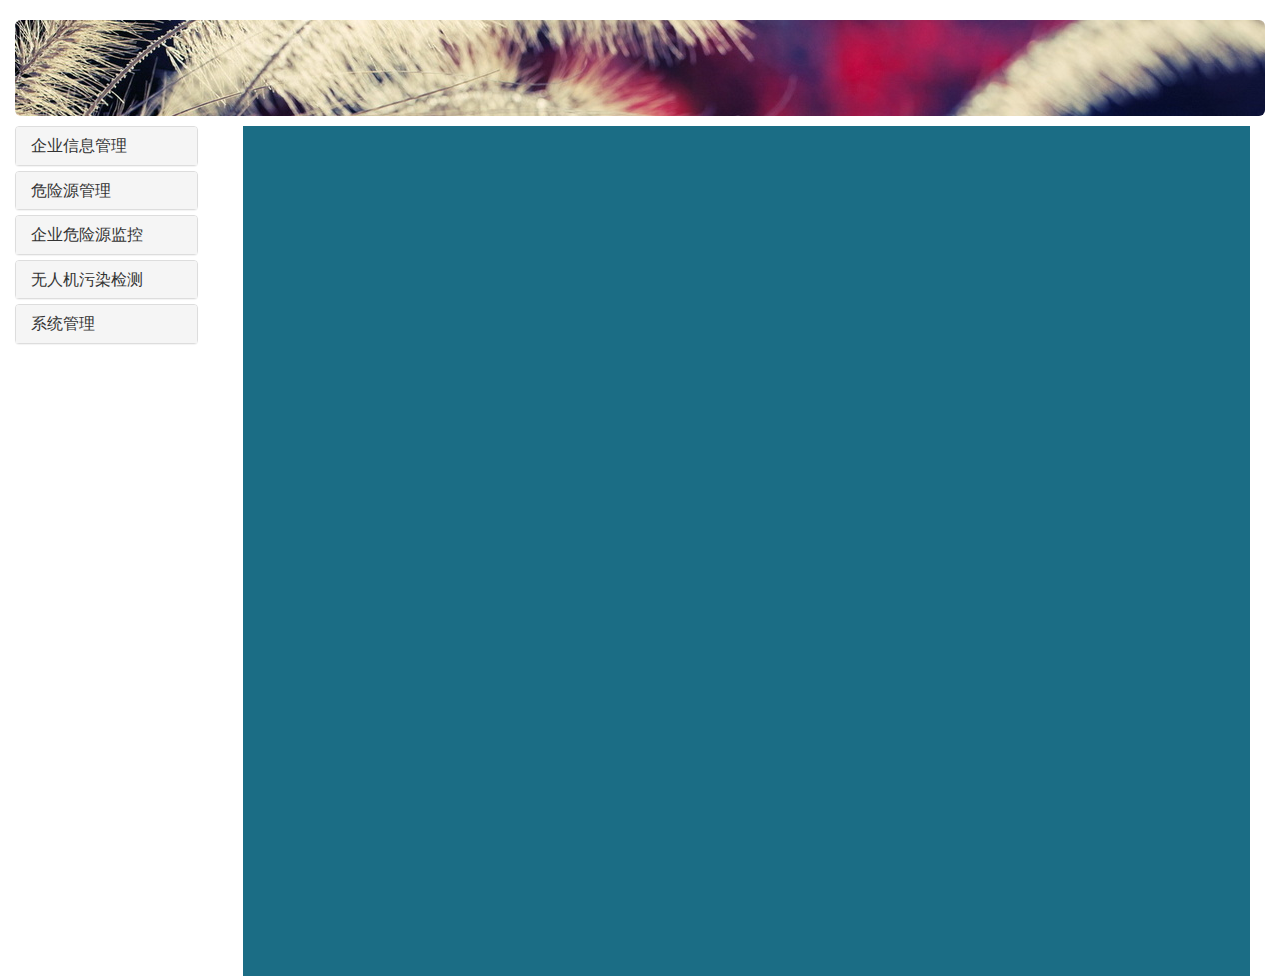
==== commit ad7200b2: "GAI" ====
--- a/index.html
+++ b/index.html
@@ -13,9 +13,9 @@
             background-repeat: repeat-x;
             margin-top: 20px;
             margin-bottom: 10px;
-            background: url("http://www.pp3.cn/uploads/1304/47.jpg");
+            background: url("img/47.jpg");
         }
-    </style>
+        </style>
     <link rel="stylesheet" href="css/bootstrap-table.min.css">
     <script src="js/bootstrap-table.min.js"></script>
     <script src="js/webjs.js"></script>
@@ -162,7 +162,7 @@
                 <ul class="nav nav-pills nav-justified">
                     <li class="active"><a href="#one" data-toggle="tab">危害气体持续泄露</a></li>
                     <li><a href="#two" data-toggle="tab">危害气体瞬时泄露</a></li>
-                    <li><a href="#three" data-toggle="tab">压力容器物理爆炸</a></li>
+
                     <li><a href="#four" data-toggle="tab">蒸汽云爆炸</a></li>
                 </ul>
                 <div class="tab-content">
@@ -270,14 +270,107 @@
                     </div>
                     <div id="two" class="tab-pane fade">
                         <div class="panel-body">
-
-                        </div>
-                    </div>
-                    <div id="three" class="tab-pane fade">
-                        <div class="panel-body">
-
-                        </div>
-                    </div>
+                            <div class="table-responsive">
+                                <form>
+                                    <div class="row">
+                                        <div class="col-sm-4">
+                                            <div class="form-group">
+                                                <label class="control-label" for="ssfs">风速:</label>
+                                                <div class="input-group">
+                                                    <input type="text" class="form-control" id="ssfs" name="ssfs">
+                                                    <span class="input-group-addon">
+                                            m/s
+                                        </span>
+                                                </div>
+                                            </div>
+                                        </div>
+                                        <div class="col-sm-4">
+                                            <div class="form-group">
+                                                <label class="control-label" for="ssxlyq">泄露源强:</label>
+                                                <div class="input-group">
+                                                    <input type="text" class="form-control" id="ssxlyq" name="ssxlyq">
+                                                    <span class="input-group-addon">
+                                                mg/s
+                                        </span>
+                                                </div>
+                                            </div>
+                                        </div>
+                                        <div class="col-sm-4">
+                                            <div class="form-group">
+                                                <label class="control-label" for="ssfx">风向:</label>
+                                                <div class="input-group">
+                                                    <input type="text" class="form-control" id="ssfx" name="ssfx" placeholder="正北:0或360度(顺时针)">
+                                                    <span class="input-group-addon">
+                                            度
+                                        </span>
+                                                </div>
+                                            </div>
+                                        </div>
+                                    </div>
+                                    <table id="hjcs2Table" class="table table-bordered">
+                                        <thead>
+                                        <tr>
+                                            <th colspan="1"></th>
+                                            <th colspan="3">白天日照</th>
+                                            <th colspan="2">夜间条件</th>
+                                        </tr>
+                                        <tr>
+                                            <th>表面风速</th>
+                                            <th>强</th>
+                                            <th>中</th>
+                                            <th>弱</th>
+                                            <th>云覆盖大于4/8</th>
+                                            <th>云覆盖大于3/8</th>
+                                        </tr>
+                                        </thead>
+                                        <tbody>
+                                        <tr>
+                                            <td><input type="radio" name="radio" value="<2"><2</td>
+                                            <td><input type="radio" name="radio" value="A">A</td>
+                                            <td><input type="radio" name="radio" value="A-B">A-B</td>
+                                            <td><input type="radio" name="radio" value="B">B</td>
+                                            <td><input type="radio" name="radio" value="F">F</td>
+                                            <td><input type="radio" name="radio" value="F">F</td>
+                                        </tr>
+                                        <tr>
+                                            <td><input type="radio" name="radio" value="">2-3</td>
+                                            <td><input type="radio" name="radio" value="">A-B</td>
+                                            <td><input type="radio" name="radio" value="">B</td>
+                                            <td><input type="radio" name="radio" value="">C</td>
+                                            <td><input type="radio" name="radio" value="">E</td>
+                                            <td><input type="radio" name="radio" value="">F</td>
+                                        </tr>
+                                        <tr>
+                                            <td><input type="radio" name="radio" value="">3-5</td>
+                                            <td><input type="radio" name="radio" value="">B</td>
+                                            <td><input type="radio" name="radio" value="">B-C</td>
+                                            <td><input type="radio" name="radio" value="">C</td>
+                                            <td><input type="radio" name="radio" value="">E</td>
+                                            <td><input type="radio" name="radio" value="">F</td>
+                                        </tr>
+                                        <tr>
+                                            <td><input type="radio" name="radio" value="">5-6</td>
+                                            <td><input type="radio" name="radio" value="">C</td>
+                                            <td><input type="radio" name="radio" value="">C-D</td>
+                                            <td><input type="radio" name="radio" value="">D</td>
+                                            <td><input type="radio" name="radio" value="">D</td>
+                                            <td><input type="radio" name="radio" value="">D</td>
+                                        </tr>
+                                        <tr>
+                                            <td><input type="radio" name="radio" value=""><6</td>
+                                            <td><input type="radio" name="radio" value="">C</td>
+                                            <td><input type="radio" name="radio" value="">D</td>
+                                            <td><input type="radio" name="radio" value="">D</td>
+                                            <td><input type="radio" name="radio" value="">D</td>
+                                            <td><input type="radio" name="radio" value="">D</td>
+                                        </tr>
+                                        </tbody>
+                                    </table>
+                                </form>
+                            </div>
+                        </div>
+                    </div>
+
                     <div id="four" class="tab-pane fade">
                         <div class="panel-body">
                             <div class="table-responsive">
@@ -307,65 +400,65 @@
                                         </div>
 
                                     </div>
-                                    <table id="hjcs4Table" class="table table-bordered">
-                                        <thead>
-                                        <tr>
-                                            <th colspan="1"></th>
-                                            <th colspan="3">白天日照</th>
-                                            <th colspan="2">夜间条件</th>
-                                        </tr>
-                                        <tr>
-                                            <th>表面风速</th>
-                                            <th>强</th>
-                                            <th>中</th>
-                                            <th>弱</th>
-                                            <th>云覆盖大于4/8</th>
-                                            <th>云覆盖大于3/8</th>
-                                        </tr>
-                                        </thead>
-                                        <tbody>
-                                        <tr>
-                                            <td><input type="radio" name="radio" value="<2"><2</td>
-                                            <td><input type="radio" name="radio" value="A">A</td>
-                                            <td><input type="radio" name="radio" value="A-B">A-B</td>
-                                            <td><input type="radio" name="radio" value="B">B</td>
-                                            <td><input type="radio" name="radio" value="F">F</td>
-                                            <td><input type="radio" name="radio" value="F">F</td>
-                                        </tr>
-                                        <tr>
-                                            <td><input type="radio" name="radio" value="">2-3</td>
-                                            <td><input type="radio" name="radio" value="">A-B</td>
-                                            <td><input type="radio" name="radio" value="">B</td>
-                                            <td><input type="radio" name="radio" value="">C</td>
-                                            <td><input type="radio" name="radio" value="">E</td>
-                                            <td><input type="radio" name="radio" value="">F</td>
-                                        </tr>
-                                        <tr>
-                                            <td><input type="radio" name="radio" value="">3-5</td>
-                                            <td><input type="radio" name="radio" value="">B</td>
-                                            <td><input type="radio" name="radio" value="">B-C</td>
-                                            <td><input type="radio" name="radio" value="">C</td>
-                                            <td><input type="radio" name="radio" value="">E</td>
-                                            <td><input type="radio" name="radio" value="">F</td>
-                                        </tr>
-                                        <tr>
-                                            <td><input type="radio" name="radio" value="">5-6</td>
-                                            <td><input type="radio" name="radio" value="">C</td>
-                                            <td><input type="radio" name="radio" value="">C-D</td>
-                                            <td><input type="radio" name="radio" value="">D</td>
-                                            <td><input type="radio" name="radio" value="">D</td>
-                                            <td><input type="radio" name="radio" value="">D</td>
-                                        </tr>
-                                        <tr>
-                                            <td><input type="radio" name="radio" value=""><6</td>
-                                            <td><input type="radio" name="radio" value="">C</td>
-                                            <td><input type="radio" name="radio" value="">D</td>
-                                            <td><input type="radio" name="radio" value="">D</td>
-                                            <td><input type="radio" name="radio" value="">D</td>
-                                            <td><input type="radio" name="radio" value="">D</td>
-                                        </tr>
-                                        </tbody>
-                                    </table>
+                                    <!--<table id="hjcs4Table" class="table table-bordered">-->
+                                        <!--<thead>-->
+                                        <!--<tr>-->
+                                            <!--<th colspan="1"></th>-->
+                                            <!--<th colspan="3">白天日照</th>-->
+                                            <!--<th colspan="2">夜间条件</th>-->
+                                        <!--</tr>-->
+                                        <!--<tr>-->
+                                            <!--<th>表面风速</th>-->
+                                            <!--<th>强</th>-->
+                                            <!--<th>中</th>-->
+                                            <!--<th>弱</th>-->
+                                            <!--<th>云覆盖大于4/8</th>-->
+                                            <!--<th>云覆盖大于3/8</th>-->
+                                        <!--</tr>-->
+                                        <!--</thead>-->
+                                        <!--<tbody>-->
+                                        <!--<tr>-->
+                                            <!--<td><input type="radio" name="radio" value="<2"><2</td>-->
+                                            <!--<td><input type="radio" name="radio" value="A">A</td>-->
+                                            <!--<td><input type="radio" name="radio" value="A-B">A-B</td>-->
+                                            <!--<td><input type="radio" name="radio" value="B">B</td>-->
+                                            <!--<td><input type="radio" name="radio" value="F">F</td>-->
+                                            <!--<td><input type="radio" name="radio" value="F">F</td>-->
+                                        <!--</tr>-->
+                                        <!--<tr>-->
+                                            <!--<td><input type="radio" name="radio" value="">2-3</td>-->
+                                            <!--<td><input type="radio" name="radio" value="">A-B</td>-->
+                                            <!--<td><input type="radio" name="radio" value="">B</td>-->
+                                            <!--<td><input type="radio" name="radio" value="">C</td>-->
+                                            <!--<td><input type="radio" name="radio" value="">E</td>-->
+                                            <!--<td><input type="radio" name="radio" value="">F</td>-->
+                                        <!--</tr>-->
+                                        <!--<tr>-->
+                                            <!--<td><input type="radio" name="radio" value="">3-5</td>-->
+                                            <!--<td><input type="radio" name="radio" value="">B</td>-->
+                                            <!--<td><input type="radio" name="radio" value="">B-C</td>-->
+                                            <!--<td><input type="radio" name="radio" value="">C</td>-->
+                                            <!--<td><input type="radio" name="radio" value="">E</td>-->
+                                            <!--<td><input type="radio" name="radio" value="">F</td>-->
+                                        <!--</tr>-->
+                                        <!--<tr>-->
+                                            <!--<td><input type="radio" name="radio" value="">5-6</td>-->
+                                            <!--<td><input type="radio" name="radio" value="">C</td>-->
+                                            <!--<td><input type="radio" name="radio" value="">C-D</td>-->
+                                            <!--<td><input type="radio" name="radio" value="">D</td>-->
+                                            <!--<td><input type="radio" name="radio" value="">D</td>-->
+                                            <!--<td><input type="radio" name="radio" value="">D</td>-->
+                                        <!--</tr>-->
+                                        <!--<tr>-->
+                                            <!--<td><input type="radio" name="radio" value=""><6</td>-->
+                                            <!--<td><input type="radio" name="radio" value="">C</td>-->
+                                            <!--<td><input type="radio" name="radio" value="">D</td>-->
+                                            <!--<td><input type="radio" name="radio" value="">D</td>-->
+                                            <!--<td><input type="radio" name="radio" value="">D</td>-->
+                                            <!--<td><input type="radio" name="radio" value="">D</td>-->
+                                        <!--</tr>-->
+                                        <!--</tbody>-->
+                                    <!--</table>-->
                                 </form>
                             </div>
                         </div>
@@ -472,7 +565,7 @@
                     </div>
                     <div id="collapseone" class="panel-collapse collapse">
                         <div class="list-group">
-                            <a id="item0" class="list-group-item active" href="#">企业信息</a>
+                            <a id="item0" class="list-group-item" href="#">企业信息</a>
                             <a id="item1" class="list-group-item" href="#">资质情况</a>
                             <a id="item2" class="list-group-item" href="#">安全经费</a>
                         </div>
@@ -513,7 +606,7 @@
                         <h4 class="panel-title"><a href="#collapsesix" data-parent="accordion" data-toggle="collapse">企业危险源监控</a></h4>
                     </div>
                     <div id="collapsesix" class="panel-collapse collapse">
-                        <a id="item10" href="#" class="list-group-item">事故模拟</a>
+                        <a id="item10" href="#" class="list-group-item active">事故模拟</a>
                     </div>
                 </div>
                 <div class="panel panel-default">
@@ -538,7 +631,7 @@
             </div>
         </div>
         <div id="rightcontent" class="col-sm-9 col-md-10">
-            <div id="content_item0" class="container-fluid">
+            <div id="content_item0" class="container-fluid hidden">
                 <h2 class="sub-header">企业列表</h2>
                 <!--<div id="toolbar0">-->
                     <!--<div class="btn-group">-->
@@ -783,7 +876,7 @@
                     </table>
                 </div>
             </div>
-            <div id="content_item10" class="container-fluid hidden">
+            <div id="content_item10" class="container-fluid">
                 <div id="MapContext">
                     <ul class="dropdown-menu" role="menu">
                         <li><a tabindex="-1" href="#">新增企业</a></li>
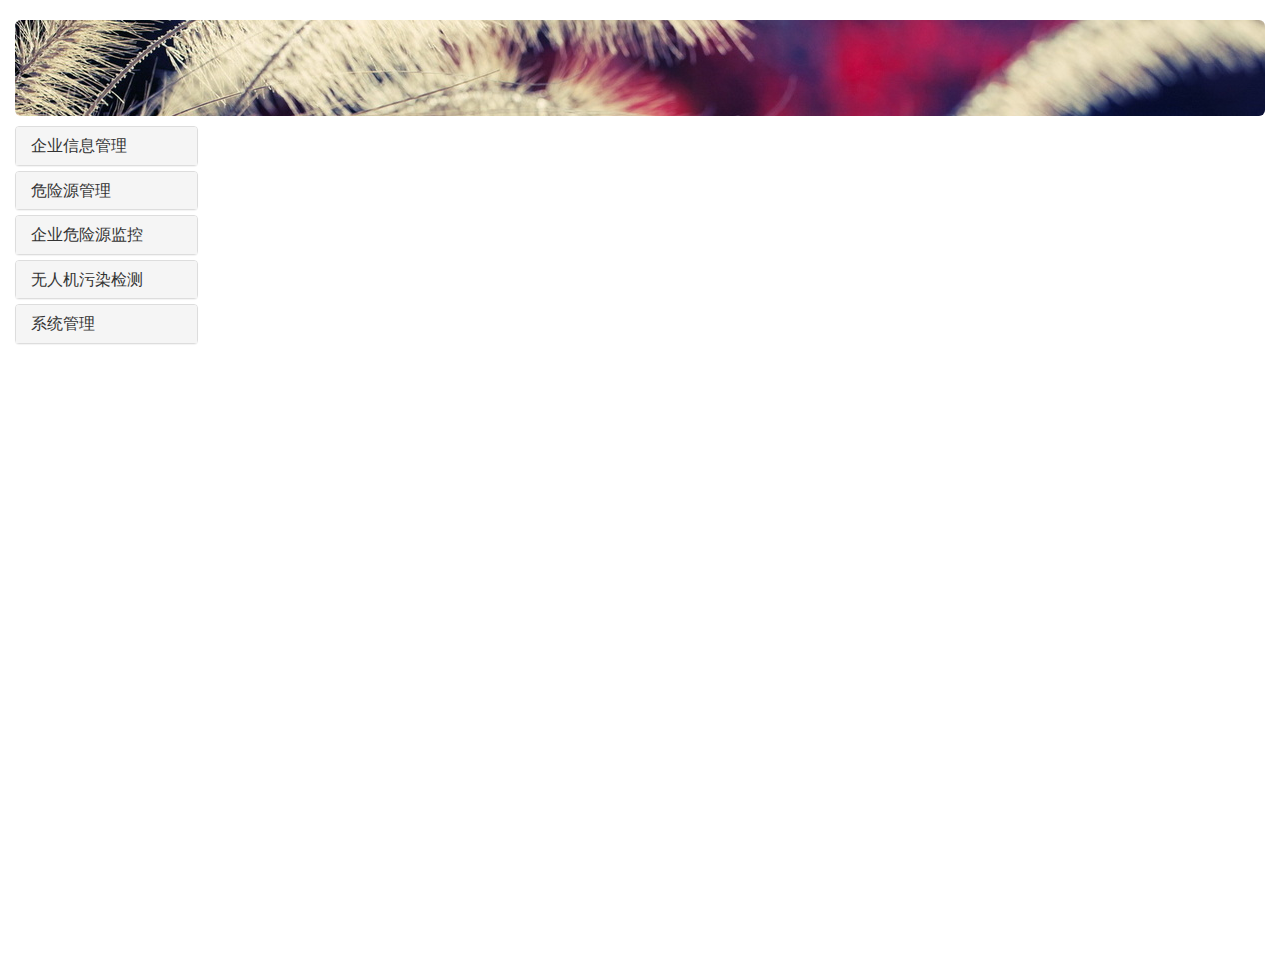
==== commit 1dacffce: "Merge branch 'master' of https://github.com/DADIAOSI/bootweb2" ====
--- a/index.html
+++ b/index.html
@@ -20,6 +20,9 @@
     <script src="js/bootstrap-table.min.js"></script>
     <script src="js/webjs.js"></script>
     <script src="js/bootstrap-contextmenu.js"></script>
+    <link rel="stylesheet" href="https://js.arcgis.com/4.4/esri/css/main.css">
+    <script src="https://js.arcgis.com/4.4/"></script>
+    <script src="js/map.js"></script>
 </head>
 <body>
 <div class="modal fade" tabindex="-1 " role="dialog" aria-describedby="mydialogmodal" id="mymodal">
@@ -894,7 +897,7 @@
                     <!--</ul>-->
                 <!--</div>-->
                 
-                <div id="map" style="width: 100%;height: 850px;background-color: #1b6d85;" data-toggle="context" data-target="#MapContext"></div>
+                <div id="map" style="width: 100%;height: 850px;" ></div>
             </div>
         </div>
     </div>
